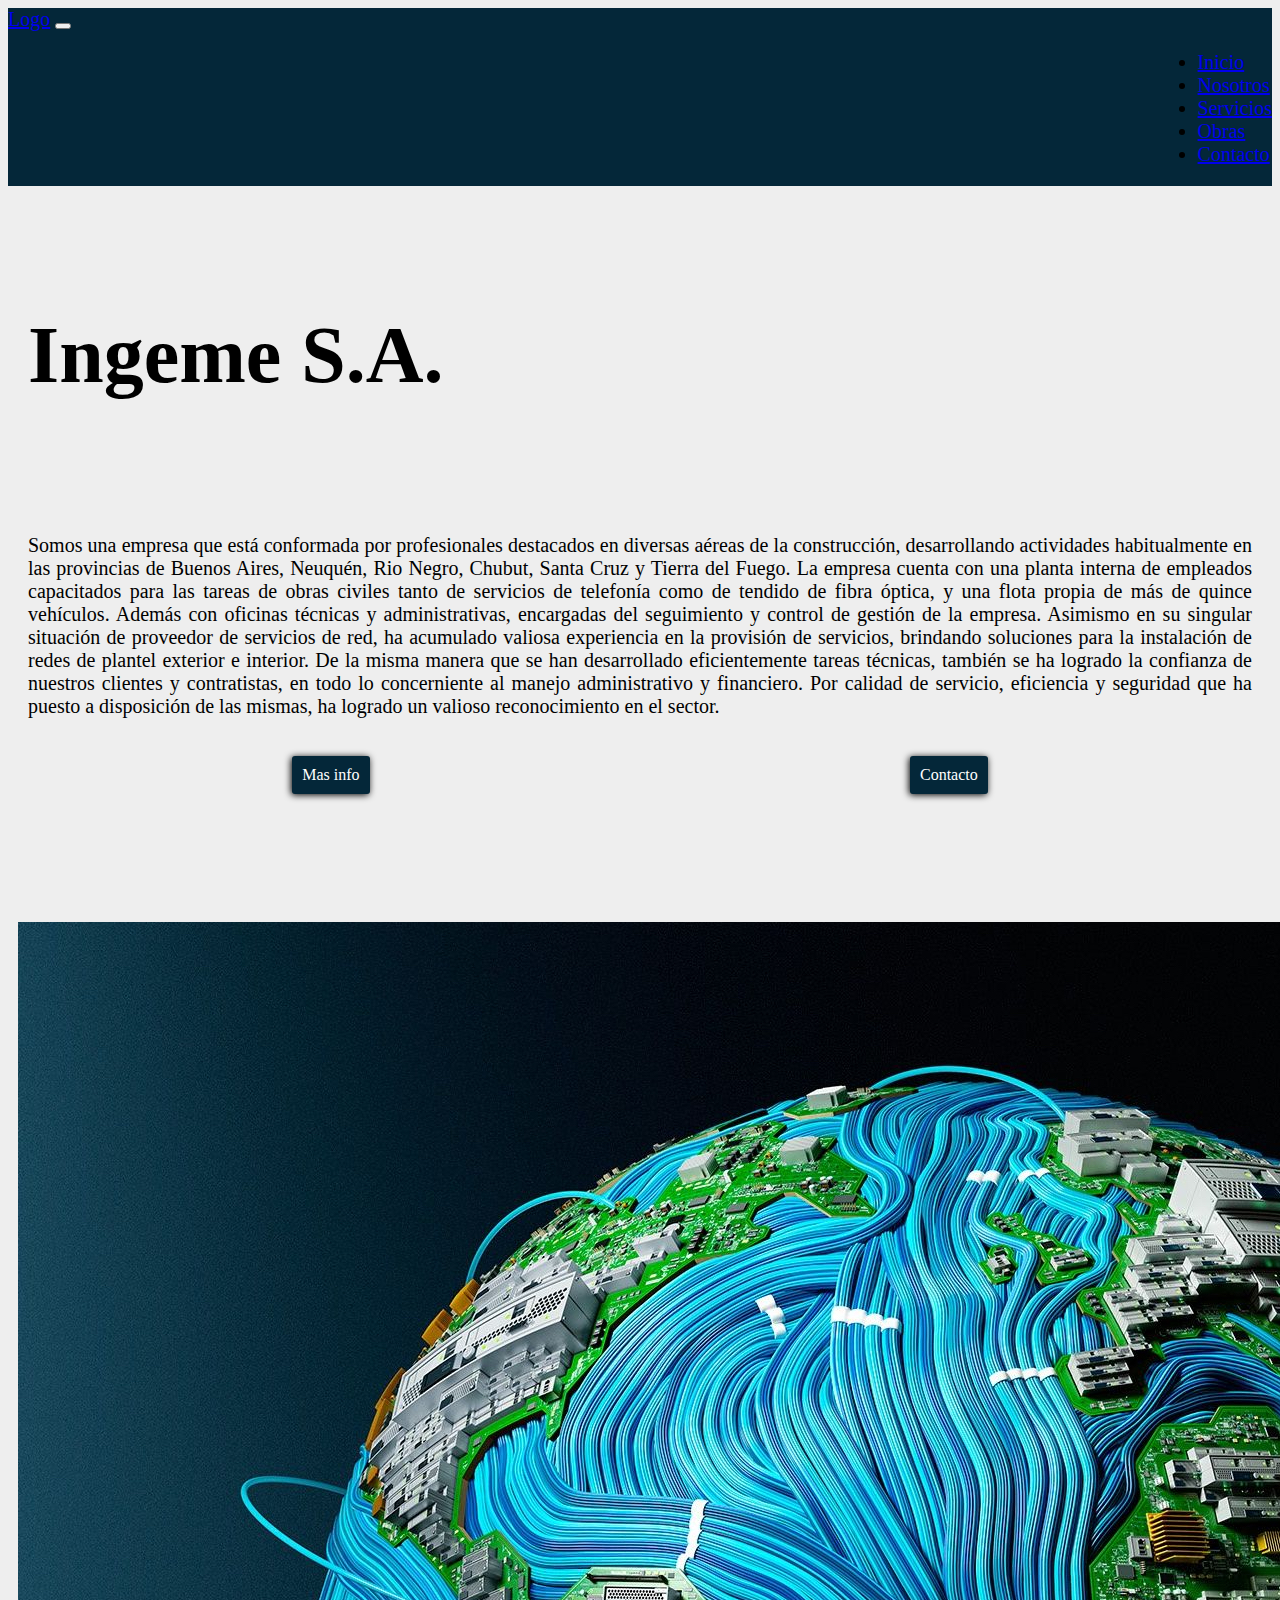
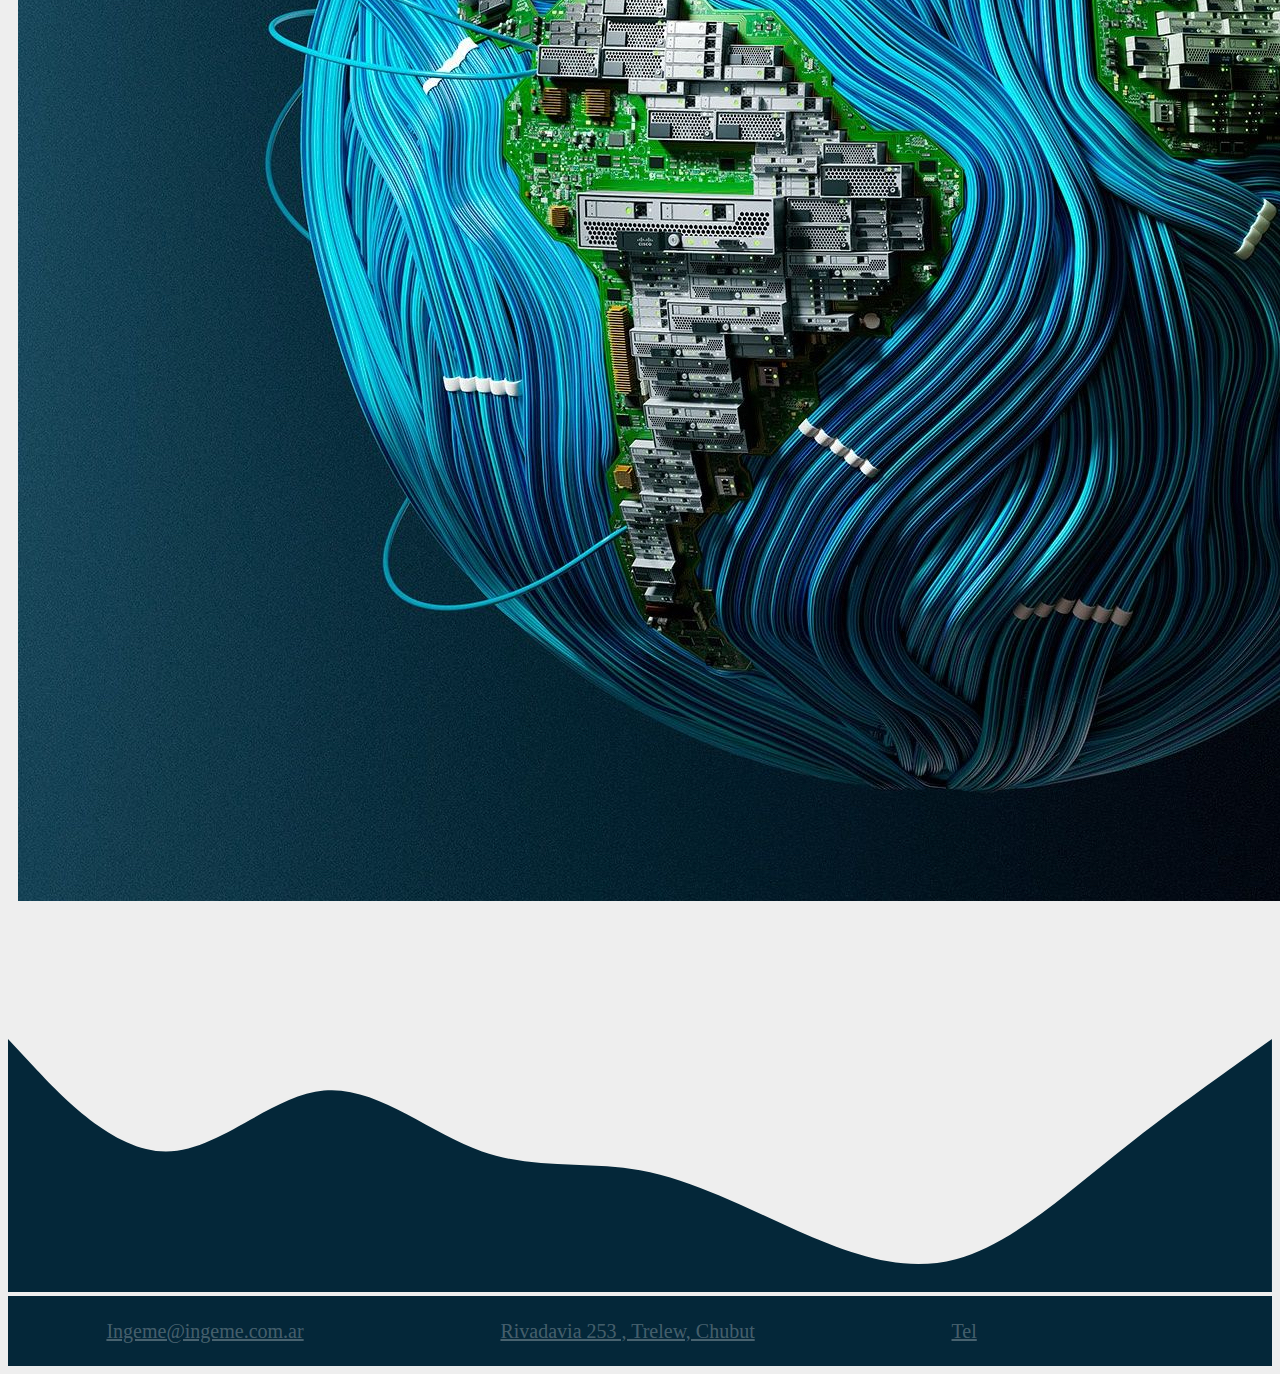
==== index.html @ e3f0c22f "Entrega numero 2 del trabajo final" ====
<!DOCTYPE html>
<html lang="es">
<head>
    <meta charset="UTF-8">
    <meta http-equiv="X-UA-Compatible" content="IE=edge">
    <meta name="viewport" content="width=device-width, initial-scale=1.0">
    <link rel="stylesheet" href="https://cdn.jsdelivr.net/npm/bootstrap@4.6.1/dist/css/bootstrap.min.css" integrity="sha384-zCbKRCUGaJDkqS1kPbPd7TveP5iyJE0EjAuZQTgFLD2ylzuqKfdKlfG/eSrtxUkn" crossorigin="anonymous">
    <link rel="stylesheet" href="https://cdnjs.cloudflare.com/ajax/libs/font-awesome/6.1.1/css/all.min.css" integrity="sha512-KfkfwYDsLkIlwQp6LFnl8zNdLGxu9YAA1QvwINks4PhcElQSvqcyVLLD9aMhXd13uQjoXtEKNosOWaZqXgel0g==" crossorigin="anonymous" referrerpolicy="no-referrer" />
    <link rel="stylesheet" href="./css/styles.css">

    <title>Ingeme</title>
</head>
<body class="index">

    <nav class="navbar navbar-expand-md bg-color navbar-dark">
        <!-- Brand -->
        <a class="navbar-brand" href="#">Logo</a>
      
        <!-- Toggler/collapsibe Button -->
        <button class="navbar-toggler" type="button" data-toggle="collapse" data-target="#collapsibleNavbar">
          <span class="navbar-toggler-icon"></span>
        </button>
      
        <!-- Navbar links -->
        <div class="collapse navbar-collapse nav-position" id="collapsibleNavbar">
          <ul class="navbar-nav">
            <li class="nav-item">
                <a class="nav-link" href="index.html">Inicio</a>
            </li>
            <li class="nav-item">
                <a class="nav-link" href="pages/nosotros.html">Nosotros</a>
            </li>
            <li class="nav-item">
                <a class="nav-link" href="pages/servicios.html">Servicios</a>
            </li> 
            <li class="nav-item">
                <a class="nav-link" href="pages/obras.html">Obras</a>
            </li> 
            <li class="nav-item">
                <a class="nav-link" href="pages/contact.html">Contacto</a>
            </li> 
          </ul>
        </div> 
    </nav>

    <main class="conteiner-fluid index">
        <div class="row row-margin">
            <article class="col-md-6 box-index">

                <h1>Ingeme S.A.</h1>
                
                <p>Somos una empresa que está conformada por
                    profesionales destacados en diversas aéreas de la construcción,
                    desarrollando actividades habitualmente en las provincias de Buenos
                    Aires, Neuquén, Rio Negro, Chubut, Santa Cruz y Tierra del Fuego.
                    La empresa cuenta con una planta interna de empleados capacitados
                    para las tareas de obras civiles tanto de servicios de telefonía como de
                    tendido de fibra óptica, y una flota propia de más de quince vehículos.
                    Además con oficinas técnicas y administrativas, encargadas del
                    seguimiento y control de gestión de la empresa. Asimismo en su singular
                    situación de proveedor de servicios de red, ha acumulado valiosa
                    experiencia en la provisión de servicios, brindando soluciones para la
                    instalación de redes de plantel exterior e interior. De la misma manera
                    que se han desarrollado eficientemente tareas técnicas, también se ha
                    logrado la confianza de nuestros clientes y contratistas, en todo lo
                    concerniente al manejo administrativo y financiero. Por calidad de
                    servicio, eficiencia y seguridad que ha puesto a disposición de las
                    mismas, ha logrado un valioso reconocimiento en el sector.
                    
                </p> 
                
                <div class="botonera-index">
                    <a class="btn-lg" href="pages/servicios.html">Mas info</a>
                    <a class="btn-lg" href="pages/contacto.html">Contacto</a>
                </div>
            </article>

            <article class="col-md-6 align-self-center">
                <img src="img/World.jpg" class="rounded-circle img-index img-fluid"  alt="">
            </article>

        </div>
    </main>

     <!-- FOOTER -->
    <svg xmlns="http://www.w3.org/2000/svg" viewBox="0 0 1440 320"><path fill="#042739" fill-opacity="1" d="M0,32L30,64C60,96,120,160,180,160C240,160,300,96,360,90.7C420,85,480,139,540,160C600,181,660,171,720,181.3C780,192,840,224,900,250.7C960,277,1020,299,1080,282.7C1140,267,1200,213,1260,165.3C1320,117,1380,75,1410,53.3L1440,32L1440,320L1410,320C1380,320,1320,320,1260,320C1200,320,1140,320,1080,320C1020,320,960,320,900,320C840,320,780,320,720,320C660,320,600,320,540,320C480,320,420,320,360,320C300,320,240,320,180,320C120,320,60,320,30,320L0,320Z"></path></svg>
    <footer class="conteiner-fluid footer-prueba navbar navbar-expand-sm">

      <a href="mailto:ingeme@ingeme.com.ar">Ingeme@ingeme.com.ar</a>
      <a class="direccion" href="https://www.google.com/maps/place/Rivadavia+253+oficina+4,+Trelew,+Chubut/@-43.252071,-65.3115898,17z/data=!3m1!4b1!4m5!3m4!1s0xbe0144b788f51a51:0x3f300eefdeab4ee7!8m2!3d-43.252071!4d-65.3094011"> Rivadavia 253 , Trelew, Chubut</a>
      <a href="tel:+5492804430010">Tel</a>
      <a href=""><i class="fa-brands fa-linkedin-in"></i></a>
      
    </footer>
    

    </div>
    











    <script src="https://cdn.jsdelivr.net/npm/jquery@3.5.1/dist/jquery.slim.min.js" integrity="sha384-DfXdz2htPH0lsSSs5nCTpuj/zy4C+OGpamoFVy38MVBnE+IbbVYUew+OrCXaRkfj" crossorigin="anonymous"></script>
    <script src="https://cdn.jsdelivr.net/npm/popper.js@1.16.1/dist/umd/popper.min.js" integrity="sha384-9/reFTGAW83EW2RDu2S0VKaIzap3H66lZH81PoYlFhbGU+6BZp6G7niu735Sk7lN" crossorigin="anonymous"></script>
    <script src="https://cdn.jsdelivr.net/npm/bootstrap@4.6.1/dist/js/bootstrap.min.js" integrity="sha384-VHvPCCyXqtD5DqJeNxl2dtTyhF78xXNXdkwX1CZeRusQfRKp+tA7hAShOK/B/fQ2" crossorigin="anonymous"></script>

</body>
</html>
---- css/styles.css ----
/* BOOSTRAP */


/*Navbar*/

.bg-color{
    background-color: #042739;
    font-family: Georgia, 'Times New Roman', Times, serif;
    font-size: 20px;
}

@media (min-width:768px) {
    .nav-position{
        display: flex;
        justify-content: end;
    }
}


/* Estilos main */

.index{
    background-color: #eeeeee;
    
}


.img-index{
    display:block;
    margin: auto;
    padding-top: 50px;
    padding-bottom: 50px;

}

.row-margin{
    margin: 10px;
}
article{
    height: auto;
    text-align: start;
    font-family: Georgia, 'Times New Roman', Times, serif;
    padding-top: 20px;
    padding-bottom: 50px;
}

article h1{
    font-size: 80px;
    padding: 10px;
    padding-top:40px ;
    animation-duration: 10s;
    animation-name: aparecer;
    animation-iteration-count: 1;
}

article p {
    font-size: 20px;
    padding: 10px;
    padding-top: 70px;
    text-align: justify;
    
}

.botonera-index{
    display: flex;
    justify-content: space-around;
    text-decoration: none;
    padding: 8px;
    padding-left: 4px;
    padding-right: 4px;
}

.botonera-index a{
    text-decoration: none;
    color: #ffffff;
    background-color: #042739;
    box-shadow: -1px 1px 7px 0px #000000;
    padding: 10px;
    border-radius: 3px;

}

@keyframes aparecer{
    0%{
        opacity: 0;
    }
    100% {
        opacity: 1;
    }
}

.botonera-index a:hover{
    background-color: #0077ff;
}


/* Footer */

footer{
    background-color: #042739;
    height: 70px;
}

.footer-prueba{
    display: flex;
    flex-direction: row;
    justify-content: space-around;
    align-items: center;
    font-size: 20px;
    color: #ffffff;
    transition: 2s;
}
.footer-prueba a{
    color: #ffffff46;
}

.footer-prueba a:hover{
    text-decoration: none;
    color:white;
    font-size: 22px;
}




 /* Estilos WE */

 .row-info{
    height: 100%;
 }
.info{

    height: 100%;
}
 .info-trayectoria{
    grid-area: trayectoria;
    display: flex;
    flex-direction: column;
    text-align: center;
    
    
}

.info-valores{
    display: flex;
    flex-direction: column;
    text-align: center;
    
}

.info-vision{
    display: flex;
    flex-direction: column;
    text-align: center;
    /* margin: 10px; */
    
}

.info-mision{
    display: flex;
    flex-direction: column;
    text-align: center;
    

}

.box-nosotros{
    display: flex;
    flex-direction: column;
    justify-content: center;
    padding-top: 10px;
    padding-bottom: 10px;
    background-color: #042739;
    color: #ffffffbe;
    margin: 20px;
    border-radius: 20px;
}

article{
    margin: 0;
    border: 0;
}
@media (min-width:850px){
    .box-nosotros:hover{
        background-color: #ffffff;
        color: #042739;
    }

}

.box-nosotros h2{
    display: flex;
    flex-direction: column;
    padding-top: 10px;
    padding-bottom: 10px;
    margin: 10px;
}
.box-nosotros p{
    display: flex;
    padding: 15px;
}

.row-info{
    height: 100%;
    padding-top: 50px;
}

/* Vista Servicios */

.servicios-row{
    height: 100%;
    margin: 30px;
}
.servicios-col{
    padding: 40px;
    display: flex;
    flex-direction: column;
    justify-content: center;

}


.aa{
    background-color: #042739;
}

.prueba{
    background-color: aqua;
}

.prueba2{
    background-color: aquamarine;
}
.prueba3{
    background-color: rgb(255, 127, 229);
}
.prueba1{
    background-color: aquamarine;
}

.color{
    background-color: #0077ff;

}

.color1{
    background-color: red;
}

.size{
    width: 50%;
}
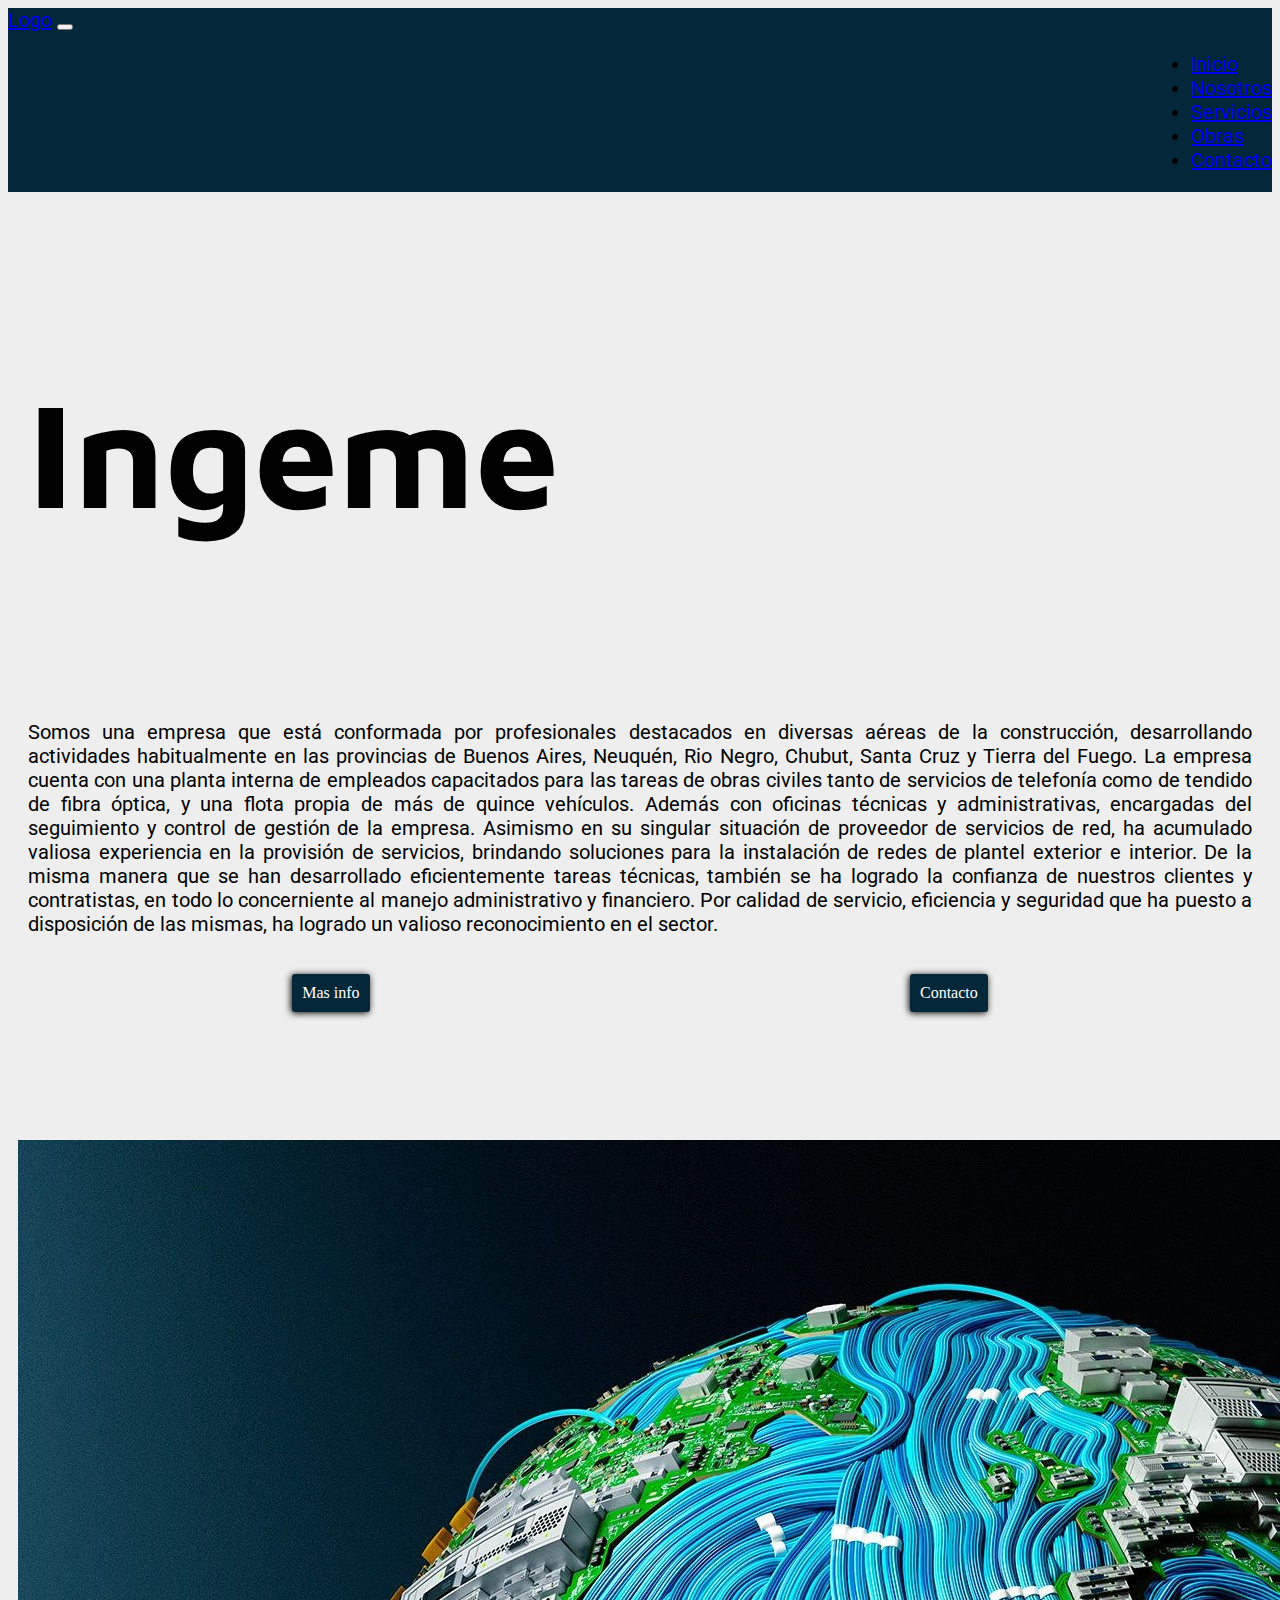
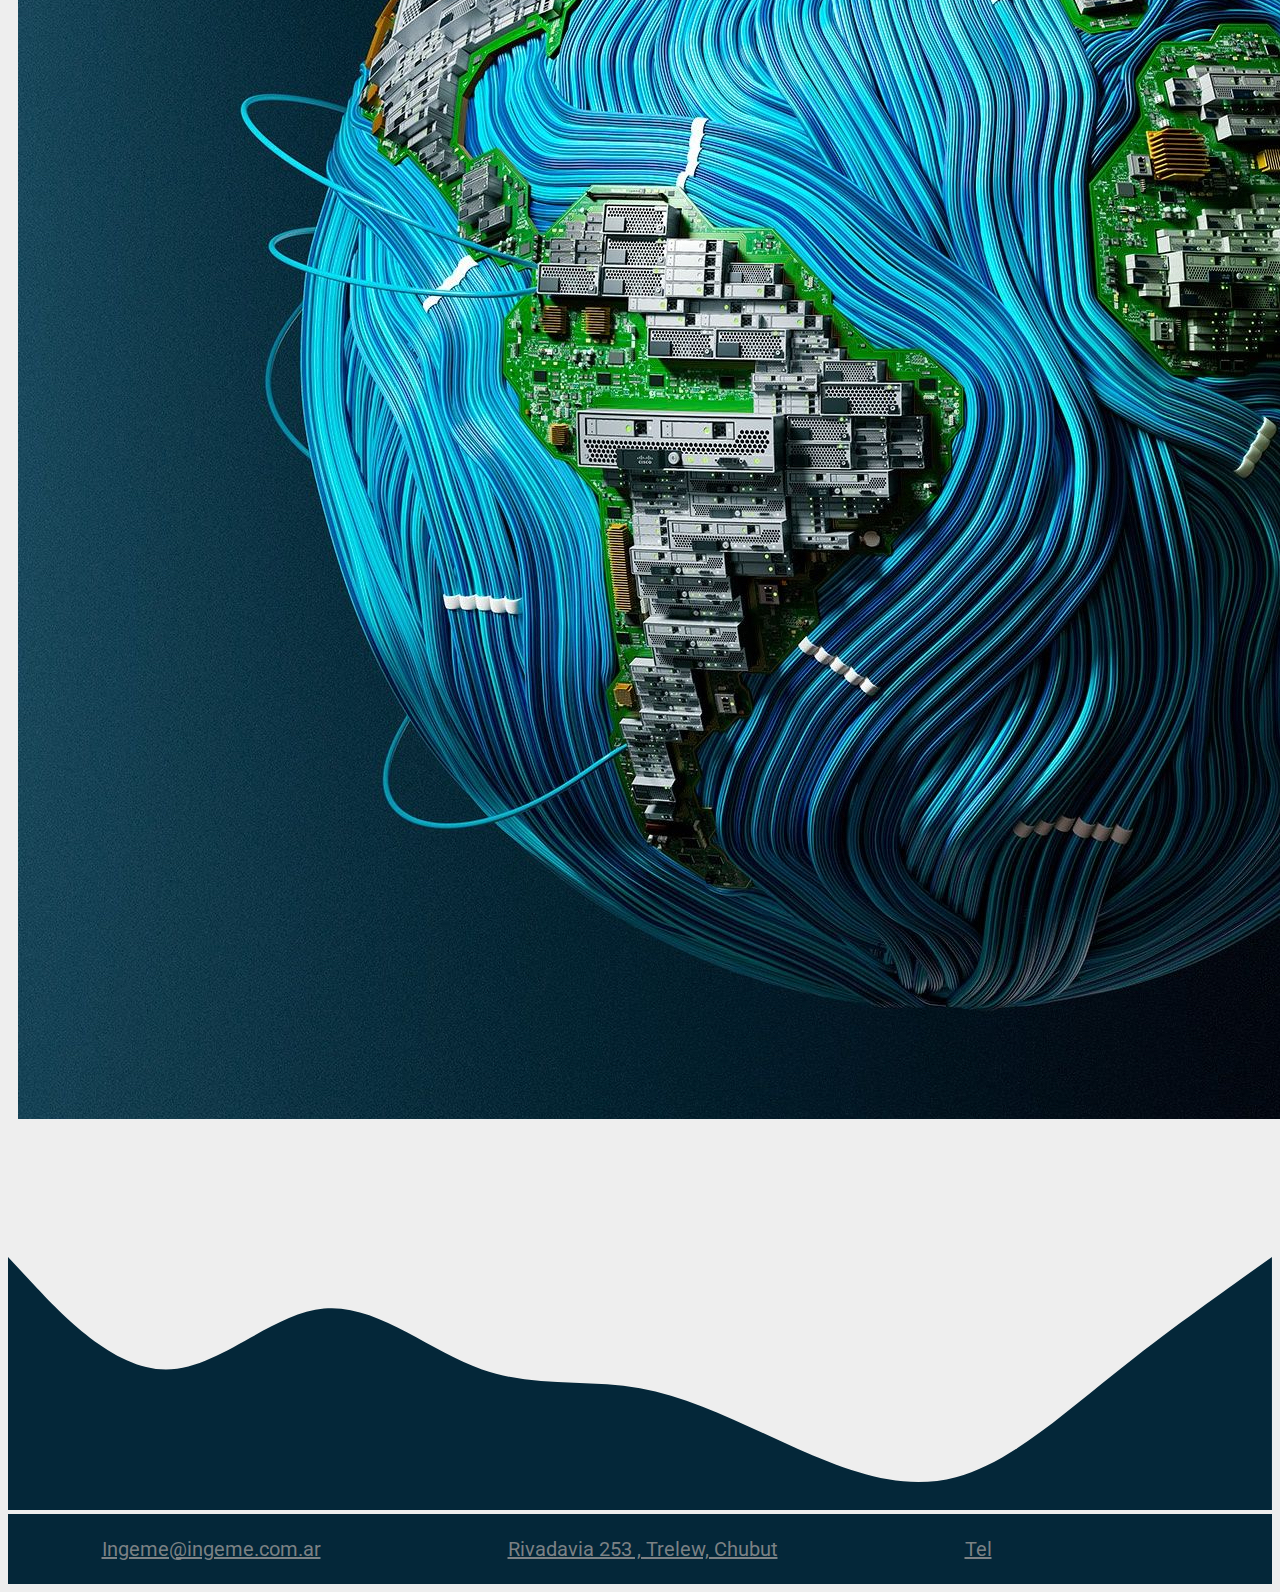
==== commit def99d46: "aplicando sass a mi proyecto" ====
--- a/index.html
+++ b/index.html
@@ -6,7 +6,7 @@
     <meta name="viewport" content="width=device-width, initial-scale=1.0">
     <link rel="stylesheet" href="https://cdn.jsdelivr.net/npm/bootstrap@4.6.1/dist/css/bootstrap.min.css" integrity="sha384-zCbKRCUGaJDkqS1kPbPd7TveP5iyJE0EjAuZQTgFLD2ylzuqKfdKlfG/eSrtxUkn" crossorigin="anonymous">
     <link rel="stylesheet" href="https://cdnjs.cloudflare.com/ajax/libs/font-awesome/6.1.1/css/all.min.css" integrity="sha512-KfkfwYDsLkIlwQp6LFnl8zNdLGxu9YAA1QvwINks4PhcElQSvqcyVLLD9aMhXd13uQjoXtEKNosOWaZqXgel0g==" crossorigin="anonymous" referrerpolicy="no-referrer" />
-    <link rel="stylesheet" href="./css/styles.css">
+    <link rel="stylesheet" href="/css/styles.css">
 
     <title>Ingeme</title>
 </head>
@@ -15,31 +15,29 @@
     <nav class="navbar navbar-expand-md bg-color navbar-dark">
         <!-- Brand -->
         <a class="navbar-brand" href="#">Logo</a>
-      
         <!-- Toggler/collapsibe Button -->
         <button class="navbar-toggler" type="button" data-toggle="collapse" data-target="#collapsibleNavbar">
-          <span class="navbar-toggler-icon"></span>
+        <span class="navbar-toggler-icon"></span>
         </button>
-      
         <!-- Navbar links -->
         <div class="collapse navbar-collapse nav-position" id="collapsibleNavbar">
-          <ul class="navbar-nav">
-            <li class="nav-item">
-                <a class="nav-link" href="index.html">Inicio</a>
-            </li>
-            <li class="nav-item">
-                <a class="nav-link" href="pages/nosotros.html">Nosotros</a>
-            </li>
-            <li class="nav-item">
-                <a class="nav-link" href="pages/servicios.html">Servicios</a>
-            </li> 
-            <li class="nav-item">
-                <a class="nav-link" href="pages/obras.html">Obras</a>
-            </li> 
-            <li class="nav-item">
-                <a class="nav-link" href="pages/contact.html">Contacto</a>
-            </li> 
-          </ul>
+            <ul class="navbar-nav">
+                <li class="nav-item">
+                    <a class="nav-link" href="index.html">Inicio</a>
+                </li>
+                <li class="nav-item">
+                    <a class="nav-link" href="pages/nosotros.html">Nosotros</a>
+                </li>
+                <li class="nav-item">
+                    <a class="nav-link" href="pages/servicios.html">Servicios</a>
+                </li> 
+                <li class="nav-item">
+                    <a class="nav-link" href="pages/obras.html">Obras</a>
+                </li> 
+                <li class="nav-item">
+                    <a class="nav-link" href="pages/contact.html">Contacto</a>
+                </li> 
+            </ul>
         </div> 
     </nav>
 
@@ -47,7 +45,7 @@
         <div class="row row-margin">
             <article class="col-md-6 box-index">
 
-                <h1>Ingeme S.A.</h1>
+                <h1>Ingeme</h1>
                 
                 <p>Somos una empresa que está conformada por
                     profesionales destacados en diversas aéreas de la construcción,
@@ -82,15 +80,13 @@
         </div>
     </main>
 
-     <!-- FOOTER -->
+<!-- FOOTER -->
     <svg xmlns="http://www.w3.org/2000/svg" viewBox="0 0 1440 320"><path fill="#042739" fill-opacity="1" d="M0,32L30,64C60,96,120,160,180,160C240,160,300,96,360,90.7C420,85,480,139,540,160C600,181,660,171,720,181.3C780,192,840,224,900,250.7C960,277,1020,299,1080,282.7C1140,267,1200,213,1260,165.3C1320,117,1380,75,1410,53.3L1440,32L1440,320L1410,320C1380,320,1320,320,1260,320C1200,320,1140,320,1080,320C1020,320,960,320,900,320C840,320,780,320,720,320C660,320,600,320,540,320C480,320,420,320,360,320C300,320,240,320,180,320C120,320,60,320,30,320L0,320Z"></path></svg>
-    <footer class="conteiner-fluid footer-prueba navbar navbar-expand-sm">
-
-      <a href="mailto:ingeme@ingeme.com.ar">Ingeme@ingeme.com.ar</a>
-      <a class="direccion" href="https://www.google.com/maps/place/Rivadavia+253+oficina+4,+Trelew,+Chubut/@-43.252071,-65.3115898,17z/data=!3m1!4b1!4m5!3m4!1s0xbe0144b788f51a51:0x3f300eefdeab4ee7!8m2!3d-43.252071!4d-65.3094011"> Rivadavia 253 , Trelew, Chubut</a>
-      <a href="tel:+5492804430010">Tel</a>
-      <a href=""><i class="fa-brands fa-linkedin-in"></i></a>
-      
+    <footer class="conteiner-fluid styles-footer navbar navbar-expand-sm">
+        <a href="mailto:ingeme@ingeme.com.ar">Ingeme@ingeme.com.ar</a>
+        <a class="direccion" href="https://www.google.com/maps/place/Rivadavia+253+oficina+4,+Trelew,+Chubut/@-43.252071,-65.3115898,17z/data=!3m1!4b1!4m5!3m4!1s0xbe0144b788f51a51:0x3f300eefdeab4ee7!8m2!3d-43.252071!4d-65.3094011"> Rivadavia 253 , Trelew, Chubut</a>
+        <a href="tel:+5492804430010">Tel</a>
+        <a href=""><i class="fa-brands fa-linkedin-in"></i></a>
     </footer>
     
 
--- a/css/styles.css
+++ b/css/styles.css
@@ -1,252 +1,110 @@
-/* BOOSTRAP */
-
-
+@import url("https://fonts.googleapis.com/css2?family=Amatic+SC:wght@400;700&family=Bai+Jamjuree:wght@300&family=Maven+Pro:wght@500&family=Permanent+Marker&family=Roboto&family=Teko:wght@600;700&display=swap");
+/* Variables */
+/*Index*/
 /*Navbar*/
-
-.bg-color{
-    background-color: #042739;
-    font-family: Georgia, 'Times New Roman', Times, serif;
-    font-size: 20px;
+.bg-color {
+  background-color: #042739;
+  font-family: "Roboto", sans-serif;
+  font-size: 20px;
 }
 
-@media (min-width:768px) {
-    .nav-position{
-        display: flex;
-        justify-content: end;
-    }
+@media (min-width: 768px) {
+  .nav-position {
+    display: flex;
+    justify-content: end;
+  }
+}
+/* Estilos main */
+.index {
+  background-color: #eeeeee;
 }
 
-
-/* Estilos main */
-
-.index{
-    background-color: #eeeeee;
-    
+.img-index {
+  display: block;
+  margin: auto;
+  padding-top: 50px;
+  padding-bottom: 50px;
 }
 
-
-.img-index{
-    display:block;
-    margin: auto;
-    padding-top: 50px;
-    padding-bottom: 50px;
-
+.row-margin {
+  margin: 10px;
 }
 
-.row-margin{
-    margin: 10px;
+article {
+  height: auto;
+  text-align: start;
+  padding-top: 20px;
+  padding-bottom: 50px;
 }
-article{
-    height: auto;
-    text-align: start;
-    font-family: Georgia, 'Times New Roman', Times, serif;
-    padding-top: 20px;
-    padding-bottom: 50px;
+article h1 {
+  font-family: "Maven Pro", sans-serif;
+  font-size: 150px;
+  padding: 10px;
+  padding-top: 40px;
+  animation-duration: 10s;
+  animation-name: aparecer;
+  animation-iteration-count: 1;
+}
+article p {
+  font-size: 20px;
+  padding: 10px;
+  padding-top: 70px;
+  text-align: justify;
+  font-family: "Roboto", sans-serif;
 }
 
-article h1{
-    font-size: 80px;
-    padding: 10px;
-    padding-top:40px ;
-    animation-duration: 10s;
-    animation-name: aparecer;
-    animation-iteration-count: 1;
+.botonera-index {
+  display: flex;
+  justify-content: space-around;
+  text-decoration: none;
+  padding: 8px;
+  padding-left: 4px;
+  padding-right: 4px;
+}
+.botonera-index a {
+  text-decoration: none;
+  color: #ffffff;
+  background-color: #042739;
+  box-shadow: -1px 1px 7px 0px #000000;
+  padding: 10px;
+  border-radius: 3px;
+  font-size: "Roboto", sans-serif;
+}
+.botonera-index a:hover {
+  background-color: #0077ff;
 }
 
-article p {
-    font-size: 20px;
-    padding: 10px;
-    padding-top: 70px;
-    text-align: justify;
-    
+@keyframes aparecer {
+  0% {
+    opacity: 0;
+  }
+  100% {
+    opacity: 1;
+  }
+}
+/* Footer */
+footer {
+  background-color: #042739;
+  height: 70px;
 }
 
-.botonera-index{
-    display: flex;
-    justify-content: space-around;
-    text-decoration: none;
-    padding: 8px;
-    padding-left: 4px;
-    padding-right: 4px;
+.styles-footer {
+  display: flex;
+  flex-direction: row;
+  justify-content: space-around;
+  align-items: center;
+  font-size: 20px;
+  color: #ffffff;
+  transition: 0.2s;
+  font-family: "Roboto", sans-serif;
+}
+.styles-footer a {
+  color: rgba(146, 146, 146, 0.8549019608);
+}
+.styles-footer a:hover {
+  text-decoration: none;
+  color: #ffffff;
+  font-size: 22px;
 }
 
-.botonera-index a{
-    text-decoration: none;
-    color: #ffffff;
-    background-color: #042739;
-    box-shadow: -1px 1px 7px 0px #000000;
-    padding: 10px;
-    border-radius: 3px;
-
-}
-
-@keyframes aparecer{
-    0%{
-        opacity: 0;
-    }
-    100% {
-        opacity: 1;
-    }
-}
-
-.botonera-index a:hover{
-    background-color: #0077ff;
-}
-
-
-/* Footer */
-
-footer{
-    background-color: #042739;
-    height: 70px;
-}
-
-.footer-prueba{
-    display: flex;
-    flex-direction: row;
-    justify-content: space-around;
-    align-items: center;
-    font-size: 20px;
-    color: #ffffff;
-    transition: 2s;
-}
-.footer-prueba a{
-    color: #ffffff46;
-}
-
-.footer-prueba a:hover{
-    text-decoration: none;
-    color:white;
-    font-size: 22px;
-}
-
-
-
-
- /* Estilos WE */
-
- .row-info{
-    height: 100%;
- }
-.info{
-
-    height: 100%;
-}
- .info-trayectoria{
-    grid-area: trayectoria;
-    display: flex;
-    flex-direction: column;
-    text-align: center;
-    
-    
-}
-
-.info-valores{
-    display: flex;
-    flex-direction: column;
-    text-align: center;
-    
-}
-
-.info-vision{
-    display: flex;
-    flex-direction: column;
-    text-align: center;
-    /* margin: 10px; */
-    
-}
-
-.info-mision{
-    display: flex;
-    flex-direction: column;
-    text-align: center;
-    
-
-}
-
-.box-nosotros{
-    display: flex;
-    flex-direction: column;
-    justify-content: center;
-    padding-top: 10px;
-    padding-bottom: 10px;
-    background-color: #042739;
-    color: #ffffffbe;
-    margin: 20px;
-    border-radius: 20px;
-}
-
-article{
-    margin: 0;
-    border: 0;
-}
-@media (min-width:850px){
-    .box-nosotros:hover{
-        background-color: #ffffff;
-        color: #042739;
-    }
-
-}
-
-.box-nosotros h2{
-    display: flex;
-    flex-direction: column;
-    padding-top: 10px;
-    padding-bottom: 10px;
-    margin: 10px;
-}
-.box-nosotros p{
-    display: flex;
-    padding: 15px;
-}
-
-.row-info{
-    height: 100%;
-    padding-top: 50px;
-}
-
-/* Vista Servicios */
-
-.servicios-row{
-    height: 100%;
-    margin: 30px;
-}
-.servicios-col{
-    padding: 40px;
-    display: flex;
-    flex-direction: column;
-    justify-content: center;
-
-}
-
-
-.aa{
-    background-color: #042739;
-}
-
-.prueba{
-    background-color: aqua;
-}
-
-.prueba2{
-    background-color: aquamarine;
-}
-.prueba3{
-    background-color: rgb(255, 127, 229);
-}
-.prueba1{
-    background-color: aquamarine;
-}
-
-.color{
-    background-color: #0077ff;
-
-}
-
-.color1{
-    background-color: red;
-}
-
-.size{
-    width: 50%;
-}+/*# sourceMappingURL=styles.css.map */
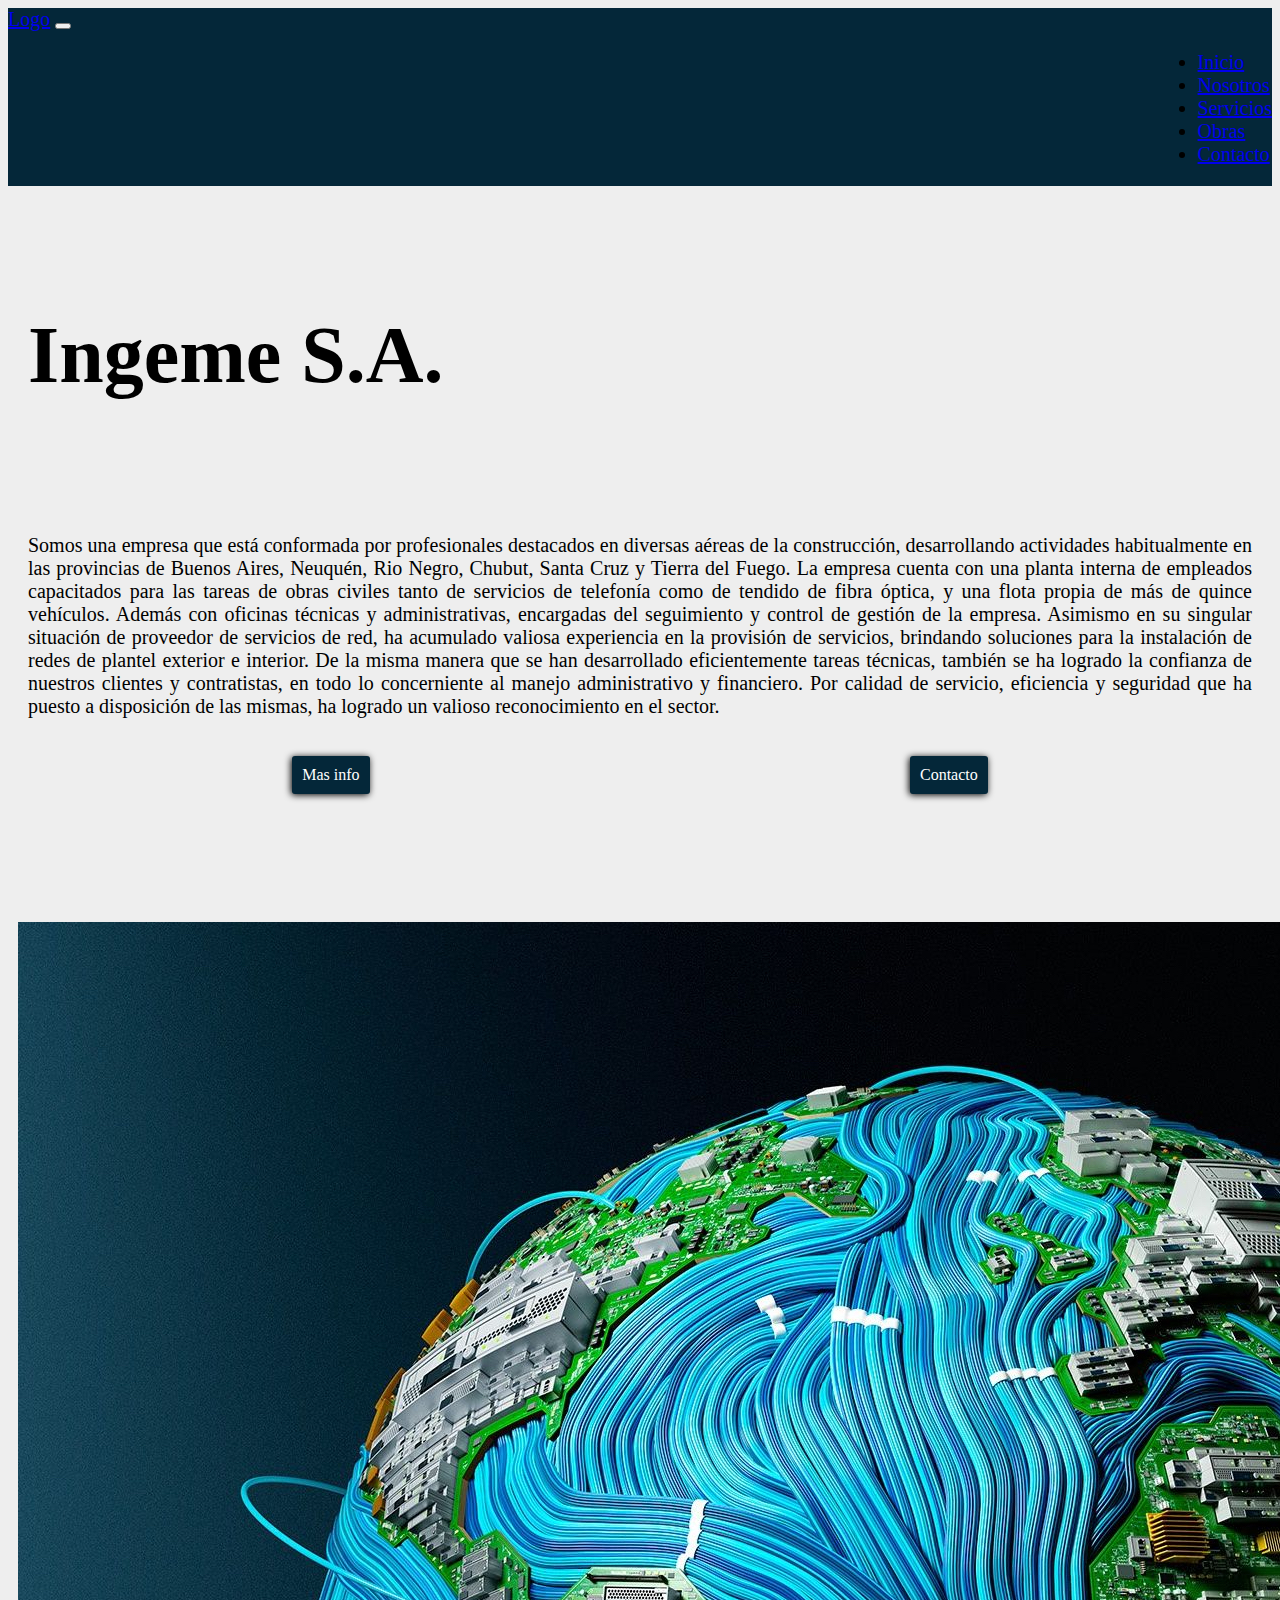
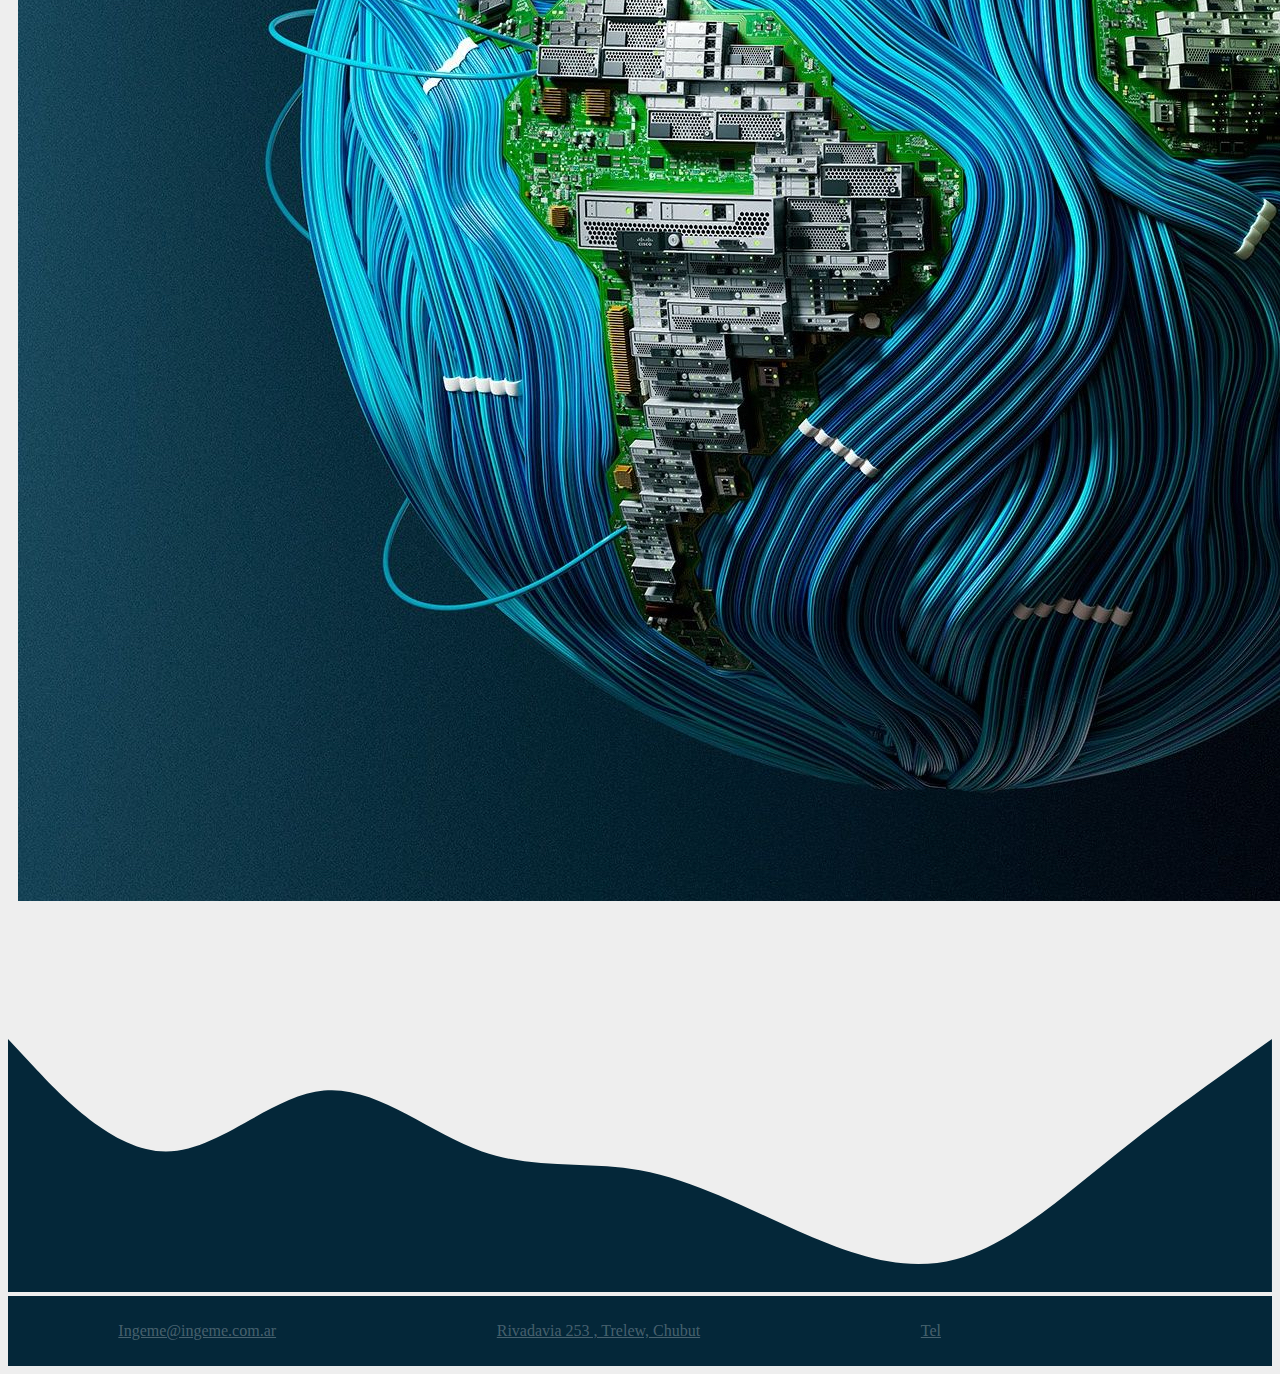
==== commit 5e631c48: "corregi errores de estructura , falta mejorar la de estilos" ====
--- a/index.html
+++ b/index.html
@@ -6,13 +6,14 @@
     <meta name="viewport" content="width=device-width, initial-scale=1.0">
     <link rel="stylesheet" href="https://cdn.jsdelivr.net/npm/bootstrap@4.6.1/dist/css/bootstrap.min.css" integrity="sha384-zCbKRCUGaJDkqS1kPbPd7TveP5iyJE0EjAuZQTgFLD2ylzuqKfdKlfG/eSrtxUkn" crossorigin="anonymous">
     <link rel="stylesheet" href="https://cdnjs.cloudflare.com/ajax/libs/font-awesome/6.1.1/css/all.min.css" integrity="sha512-KfkfwYDsLkIlwQp6LFnl8zNdLGxu9YAA1QvwINks4PhcElQSvqcyVLLD9aMhXd13uQjoXtEKNosOWaZqXgel0g==" crossorigin="anonymous" referrerpolicy="no-referrer" />
-    <link rel="stylesheet" href="/css/styles.css">
+    <link rel="stylesheet" href="./css/styles.css">
 
     <title>Ingeme</title>
 </head>
+
 <body class="index">
-
-    <nav class="navbar navbar-expand-md bg-color navbar-dark">
+<!-- Header -->
+    <header class="navbar navbar-expand-md bg-color navbar-dark">
         <!-- Brand -->
         <a class="navbar-brand" href="#">Logo</a>
         <!-- Toggler/collapsibe Button -->
@@ -20,7 +21,7 @@
         <span class="navbar-toggler-icon"></span>
         </button>
         <!-- Navbar links -->
-        <div class="collapse navbar-collapse nav-position" id="collapsibleNavbar">
+        <nav class="collapse navbar-collapse nav-position" id="collapsibleNavbar">
             <ul class="navbar-nav">
                 <li class="nav-item">
                     <a class="nav-link" href="index.html">Inicio</a>
@@ -38,14 +39,14 @@
                     <a class="nav-link" href="pages/contact.html">Contacto</a>
                 </li> 
             </ul>
-        </div> 
-    </nav>
-
+        </nav> 
+    </header>
+<!-- Main -->
     <main class="conteiner-fluid index">
         <div class="row row-margin">
             <article class="col-md-6 box-index">
 
-                <h1>Ingeme</h1>
+                <h1>Ingeme S.A.</h1>
                 
                 <p>Somos una empresa que está conformada por
                     profesionales destacados en diversas aéreas de la construcción,
@@ -66,7 +67,6 @@
                     mismas, ha logrado un valioso reconocimiento en el sector.
                     
                 </p> 
-                
                 <div class="botonera-index">
                     <a class="btn-lg" href="pages/servicios.html">Mas info</a>
                     <a class="btn-lg" href="pages/contacto.html">Contacto</a>
@@ -74,7 +74,7 @@
             </article>
 
             <article class="col-md-6 align-self-center">
-                <img src="img/World.jpg" class="rounded-circle img-index img-fluid"  alt="">
+                <img src="img/World.jpg" class="rounded-circle img-index img-fluid"  alt="main img">
             </article>
 
         </div>
@@ -82,27 +82,14 @@
 
 <!-- FOOTER -->
     <svg xmlns="http://www.w3.org/2000/svg" viewBox="0 0 1440 320"><path fill="#042739" fill-opacity="1" d="M0,32L30,64C60,96,120,160,180,160C240,160,300,96,360,90.7C420,85,480,139,540,160C600,181,660,171,720,181.3C780,192,840,224,900,250.7C960,277,1020,299,1080,282.7C1140,267,1200,213,1260,165.3C1320,117,1380,75,1410,53.3L1440,32L1440,320L1410,320C1380,320,1320,320,1260,320C1200,320,1140,320,1080,320C1020,320,960,320,900,320C840,320,780,320,720,320C660,320,600,320,540,320C480,320,420,320,360,320C300,320,240,320,180,320C120,320,60,320,30,320L0,320Z"></path></svg>
+
     <footer class="conteiner-fluid styles-footer navbar navbar-expand-sm">
         <a href="mailto:ingeme@ingeme.com.ar">Ingeme@ingeme.com.ar</a>
         <a class="direccion" href="https://www.google.com/maps/place/Rivadavia+253+oficina+4,+Trelew,+Chubut/@-43.252071,-65.3115898,17z/data=!3m1!4b1!4m5!3m4!1s0xbe0144b788f51a51:0x3f300eefdeab4ee7!8m2!3d-43.252071!4d-65.3094011"> Rivadavia 253 , Trelew, Chubut</a>
         <a href="tel:+5492804430010">Tel</a>
         <a href=""><i class="fa-brands fa-linkedin-in"></i></a>
     </footer>
-    
-
-    </div>
-    
-
-
-
-
-
-
-
-
-
-
-
+<!-- js-scripts -->
     <script src="https://cdn.jsdelivr.net/npm/jquery@3.5.1/dist/jquery.slim.min.js" integrity="sha384-DfXdz2htPH0lsSSs5nCTpuj/zy4C+OGpamoFVy38MVBnE+IbbVYUew+OrCXaRkfj" crossorigin="anonymous"></script>
     <script src="https://cdn.jsdelivr.net/npm/popper.js@1.16.1/dist/umd/popper.min.js" integrity="sha384-9/reFTGAW83EW2RDu2S0VKaIzap3H66lZH81PoYlFhbGU+6BZp6G7niu735Sk7lN" crossorigin="anonymous"></script>
     <script src="https://cdn.jsdelivr.net/npm/bootstrap@4.6.1/dist/js/bootstrap.min.js" integrity="sha384-VHvPCCyXqtD5DqJeNxl2dtTyhF78xXNXdkwX1CZeRusQfRKp+tA7hAShOK/B/fQ2" crossorigin="anonymous"></script>
--- a/css/styles.css
+++ b/css/styles.css
@@ -1,110 +1,219 @@
-@import url("https://fonts.googleapis.com/css2?family=Amatic+SC:wght@400;700&family=Bai+Jamjuree:wght@300&family=Maven+Pro:wght@500&family=Permanent+Marker&family=Roboto&family=Teko:wght@600;700&display=swap");
-/* Variables */
-/*Index*/
+/* BOOSTRAP */
+
+
 /*Navbar*/
-.bg-color {
-  background-color: #042739;
-  font-family: "Roboto", sans-serif;
-  font-size: 20px;
-}
-
-@media (min-width: 768px) {
-  .nav-position {
-    display: flex;
-    justify-content: end;
-  }
-}
+
+.bg-color{
+    background-color: #042739;
+    font-family: Georgia, 'Times New Roman', Times, serif;
+    font-size: 20px;
+}
+
+@media (min-width:768px) {
+    .nav-position{
+        display: flex;
+        justify-content: end;
+    }
+}
+
 /* Estilos main */
-.index {
-  background-color: #eeeeee;
-}
-
-.img-index {
-  display: block;
-  margin: auto;
-  padding-top: 50px;
-  padding-bottom: 50px;
-}
-
-.row-margin {
-  margin: 10px;
-}
-
-article {
-  height: auto;
-  text-align: start;
-  padding-top: 20px;
-  padding-bottom: 50px;
-}
-article h1 {
-  font-family: "Maven Pro", sans-serif;
-  font-size: 150px;
-  padding: 10px;
-  padding-top: 40px;
-  animation-duration: 10s;
-  animation-name: aparecer;
-  animation-iteration-count: 1;
-}
+
+.index{
+    background-color: #eeeeee;
+    
+}
+
+
+.img-index{
+    display:block;
+    margin: auto;
+    padding-top: 50px;
+    padding-bottom: 50px;
+
+}
+
+.row-margin{
+    margin: 10px;
+}
+article{
+    height: auto;
+    text-align: start;
+    font-family: Georgia, 'Times New Roman', Times, serif;
+    padding-top: 20px;
+    padding-bottom: 50px;
+}
+
+article h1{
+    font-size: 80px;
+    padding: 10px;
+    padding-top:40px ;
+    animation-duration: 10s;
+    animation-name: aparecer;
+    animation-iteration-count: 1;
+}
+
 article p {
-  font-size: 20px;
-  padding: 10px;
-  padding-top: 70px;
-  text-align: justify;
-  font-family: "Roboto", sans-serif;
-}
-
-.botonera-index {
-  display: flex;
-  justify-content: space-around;
-  text-decoration: none;
-  padding: 8px;
-  padding-left: 4px;
-  padding-right: 4px;
-}
-.botonera-index a {
-  text-decoration: none;
-  color: #ffffff;
-  background-color: #042739;
-  box-shadow: -1px 1px 7px 0px #000000;
-  padding: 10px;
-  border-radius: 3px;
-  font-size: "Roboto", sans-serif;
-}
-.botonera-index a:hover {
-  background-color: #0077ff;
-}
-
-@keyframes aparecer {
-  0% {
-    opacity: 0;
-  }
-  100% {
-    opacity: 1;
-  }
-}
+    font-size: 20px;
+    padding: 10px;
+    padding-top: 70px;
+    text-align: justify;
+    
+}
+
+.botonera-index{
+    display: flex;
+    justify-content: space-around;
+    text-decoration: none;
+    padding: 8px;
+    padding-left: 4px;
+    padding-right: 4px;
+}
+
+.botonera-index a{
+    text-decoration: none;
+    color: #ffffff;
+    background-color: #042739;
+    box-shadow: -1px 1px 7px 0px #000000;
+    padding: 10px;
+    border-radius: 3px;
+
+}
+
+@keyframes aparecer{
+    0%{
+        opacity: 0;
+    }
+    100% {
+        opacity: 1;
+    }
+}
+
+.botonera-index a:hover{
+    background-color: #0077ff;
+}
+
+
 /* Footer */
-footer {
-  background-color: #042739;
-  height: 70px;
-}
-
-.styles-footer {
-  display: flex;
-  flex-direction: row;
-  justify-content: space-around;
-  align-items: center;
-  font-size: 20px;
-  color: #ffffff;
-  transition: 0.2s;
-  font-family: "Roboto", sans-serif;
-}
-.styles-footer a {
-  color: rgba(146, 146, 146, 0.8549019608);
-}
-.styles-footer a:hover {
-  text-decoration: none;
-  color: #ffffff;
-  font-size: 22px;
-}
-
-/*# sourceMappingURL=styles.css.map */
+
+footer{
+    background-color: #042739;
+    height: 70px;
+}
+
+.styles-footer{
+    display: flex;
+    flex-direction: row;
+    justify-content: space-around;
+    align-items: center;
+    color: #ffffff;
+    transition: 2s;
+}
+.styles-footer a{
+    color: #ffffff46;
+}
+
+.styles-footer a:hover{
+    text-decoration: none;
+    color:#ffffff;
+    font-size: 22px;
+}
+
+
+
+
+ /* Estilos WE */
+
+.row-info{
+    height: 100%;
+}
+.info{
+
+    height: 100%;
+}
+.info-trayectoria{
+    grid-area: trayectoria;
+    display: flex;
+    flex-direction: column;
+    text-align: center;
+    
+    
+}
+
+.info-valores{
+    display: flex;
+    flex-direction: column;
+    text-align: center;
+    
+}
+
+.info-vision{
+    display: flex;
+    flex-direction: column;
+    text-align: center;
+    
+    
+}
+
+.info-mision{
+    display: flex;
+    flex-direction: column;
+    text-align: center;
+    
+
+}
+
+.box-nosotros{
+    display: flex;
+    flex-direction: column;
+    justify-content: center;
+    padding-top: 10px;
+    padding-bottom: 10px;
+    background-color: #042739;
+    color: #ffffffbe;
+    margin: 20px;
+    border-radius: 20px;
+}
+
+article{
+    margin: 0;
+    border: 0;
+}
+@media (min-width:850px){
+    .box-nosotros:hover{
+        background-color: #ffffff;
+        color: #042739;
+    }
+
+}
+
+.box-nosotros h2{
+    display: flex;
+    flex-direction: column;
+    padding-top: 10px;
+    padding-bottom: 10px;
+    margin: 10px;
+}
+.box-nosotros p{
+    display: flex;
+    padding: 15px;
+}
+
+.row-info{
+    height: 100%;
+    padding-top: 50px;
+}
+
+/* Vista Servicios */
+
+.servicios-row{
+    height: 100%;
+    margin: 30px;
+}
+.servicios-col{
+    padding: 40px;
+    display: flex;
+    flex-direction: column;
+    justify-content: center;
+
+}
+
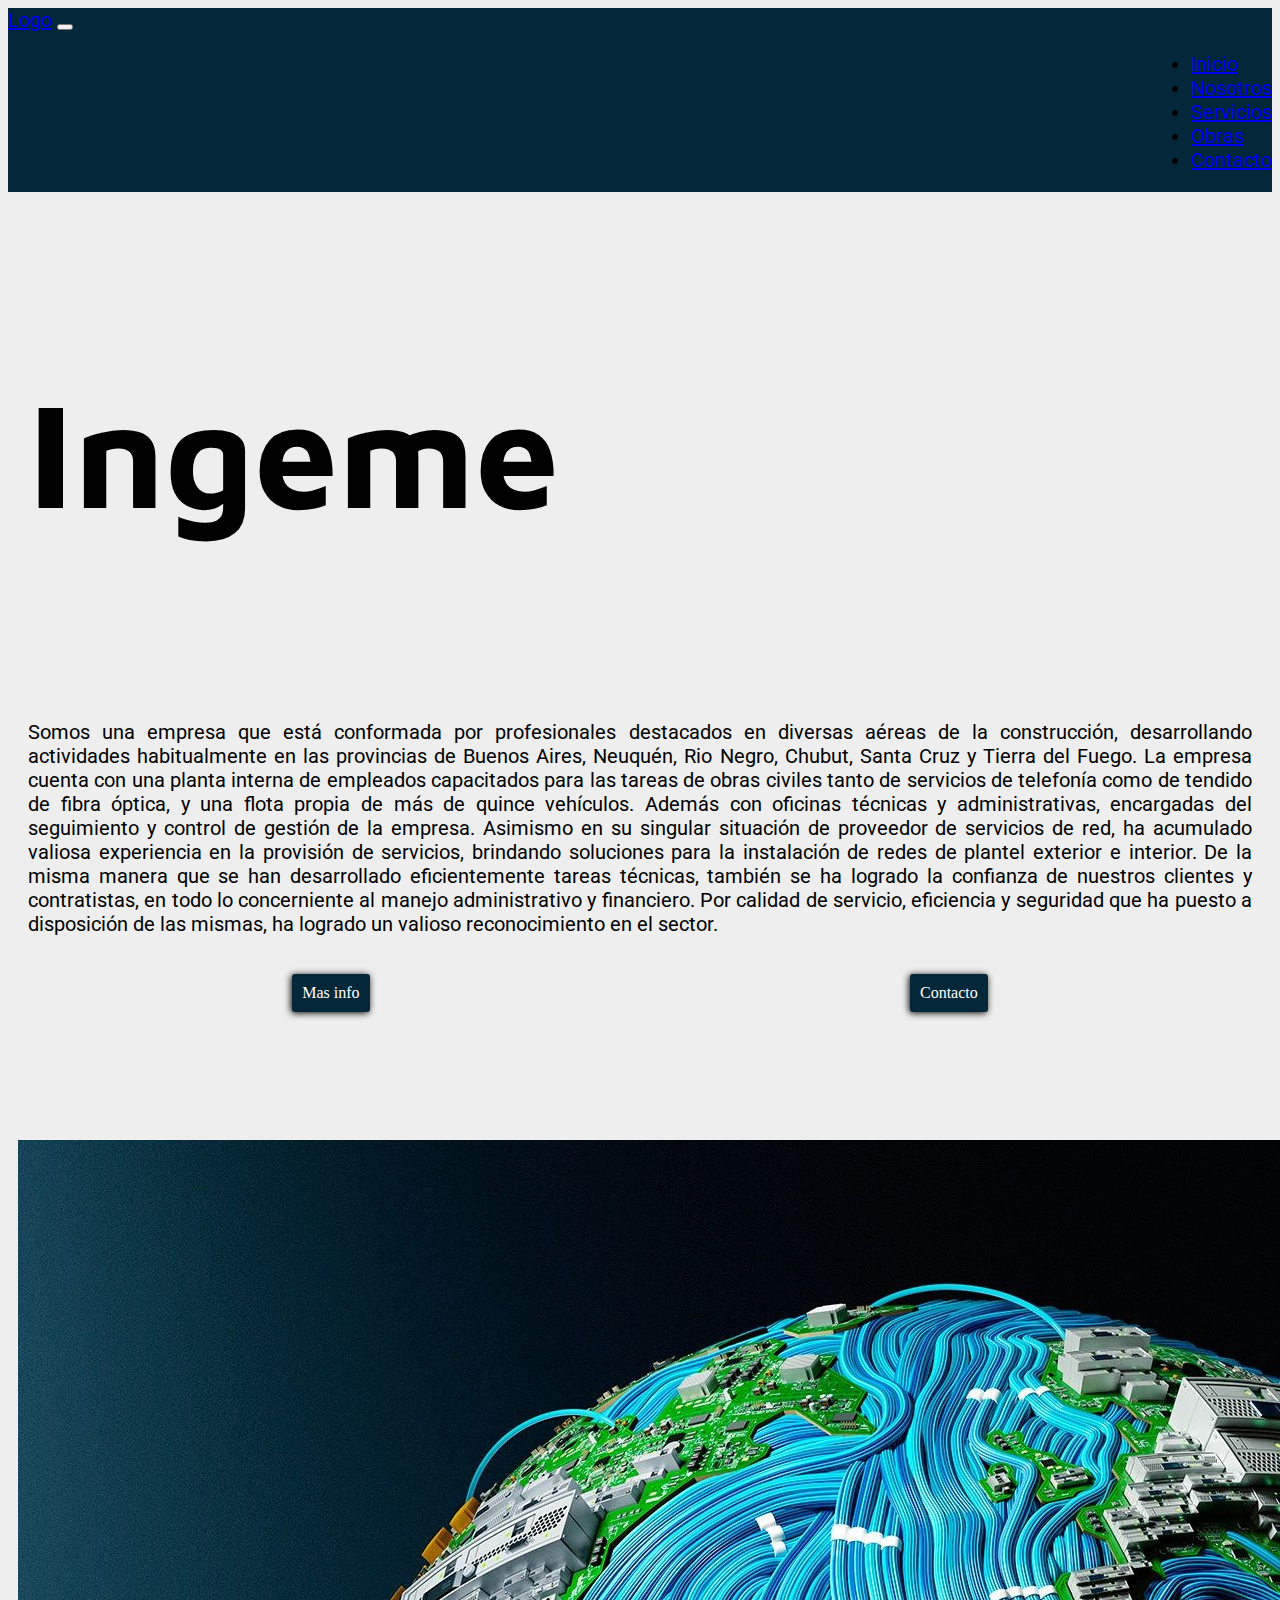
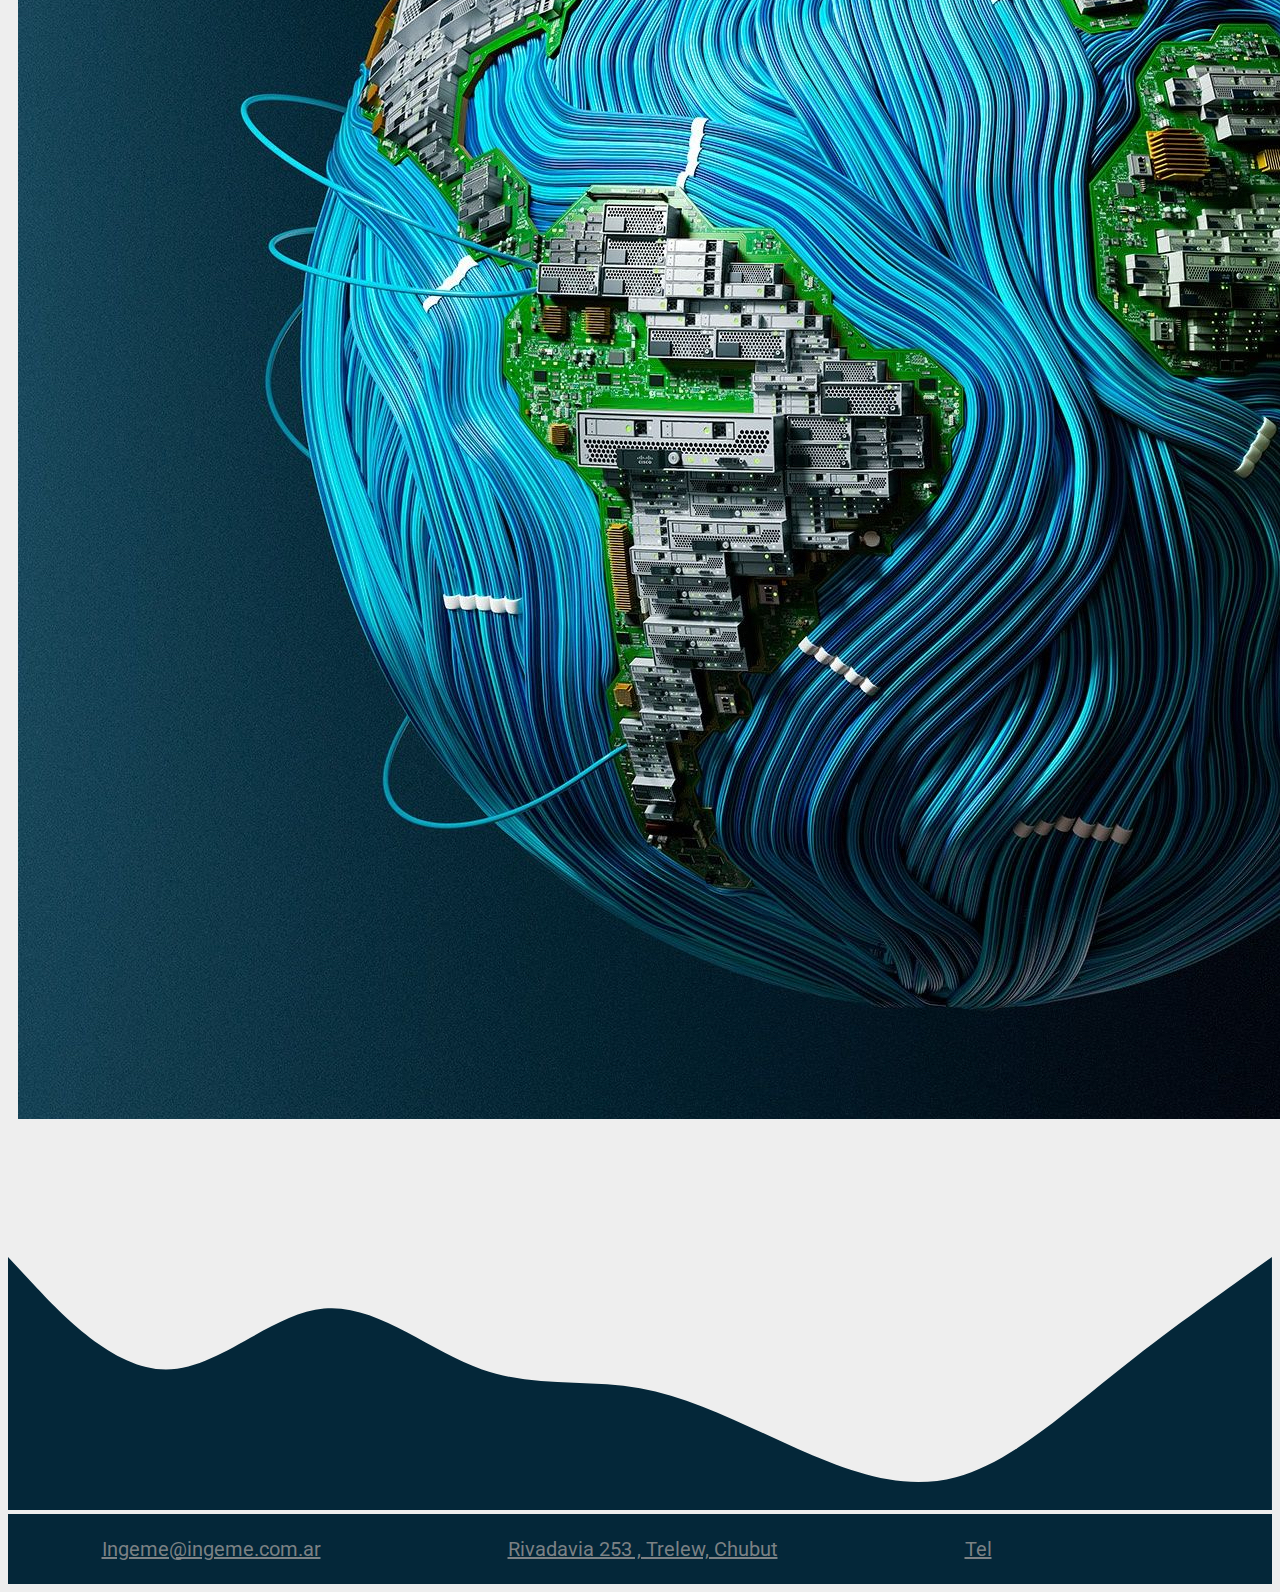
==== commit 37a4cf1d: "Arreglo de header , main , foooter" ====
--- a/index.html
+++ b/index.html
@@ -6,13 +6,12 @@
     <meta name="viewport" content="width=device-width, initial-scale=1.0">
     <link rel="stylesheet" href="https://cdn.jsdelivr.net/npm/bootstrap@4.6.1/dist/css/bootstrap.min.css" integrity="sha384-zCbKRCUGaJDkqS1kPbPd7TveP5iyJE0EjAuZQTgFLD2ylzuqKfdKlfG/eSrtxUkn" crossorigin="anonymous">
     <link rel="stylesheet" href="https://cdnjs.cloudflare.com/ajax/libs/font-awesome/6.1.1/css/all.min.css" integrity="sha512-KfkfwYDsLkIlwQp6LFnl8zNdLGxu9YAA1QvwINks4PhcElQSvqcyVLLD9aMhXd13uQjoXtEKNosOWaZqXgel0g==" crossorigin="anonymous" referrerpolicy="no-referrer" />
-    <link rel="stylesheet" href="./css/styles.css">
+    <link rel="stylesheet" href="/css/styles.css">
 
     <title>Ingeme</title>
 </head>
+<body class="index">
 
-<body class="index">
-<!-- Header -->
     <header class="navbar navbar-expand-md bg-color navbar-dark">
         <!-- Brand -->
         <a class="navbar-brand" href="#">Logo</a>
@@ -46,7 +45,7 @@
         <div class="row row-margin">
             <article class="col-md-6 box-index">
 
-                <h1>Ingeme S.A.</h1>
+                <h1>Ingeme</h1>
                 
                 <p>Somos una empresa que está conformada por
                     profesionales destacados en diversas aéreas de la construcción,
@@ -67,6 +66,7 @@
                     mismas, ha logrado un valioso reconocimiento en el sector.
                     
                 </p> 
+                
                 <div class="botonera-index">
                     <a class="btn-lg" href="pages/servicios.html">Mas info</a>
                     <a class="btn-lg" href="pages/contacto.html">Contacto</a>
@@ -74,7 +74,7 @@
             </article>
 
             <article class="col-md-6 align-self-center">
-                <img src="img/World.jpg" class="rounded-circle img-index img-fluid"  alt="main img">
+                <img src="img/World.jpg" class="rounded-circle img-index img-fluid"  alt="">
             </article>
 
         </div>
@@ -82,14 +82,14 @@
 
 <!-- FOOTER -->
     <svg xmlns="http://www.w3.org/2000/svg" viewBox="0 0 1440 320"><path fill="#042739" fill-opacity="1" d="M0,32L30,64C60,96,120,160,180,160C240,160,300,96,360,90.7C420,85,480,139,540,160C600,181,660,171,720,181.3C780,192,840,224,900,250.7C960,277,1020,299,1080,282.7C1140,267,1200,213,1260,165.3C1320,117,1380,75,1410,53.3L1440,32L1440,320L1410,320C1380,320,1320,320,1260,320C1200,320,1140,320,1080,320C1020,320,960,320,900,320C840,320,780,320,720,320C660,320,600,320,540,320C480,320,420,320,360,320C300,320,240,320,180,320C120,320,60,320,30,320L0,320Z"></path></svg>
-
     <footer class="conteiner-fluid styles-footer navbar navbar-expand-sm">
         <a href="mailto:ingeme@ingeme.com.ar">Ingeme@ingeme.com.ar</a>
         <a class="direccion" href="https://www.google.com/maps/place/Rivadavia+253+oficina+4,+Trelew,+Chubut/@-43.252071,-65.3115898,17z/data=!3m1!4b1!4m5!3m4!1s0xbe0144b788f51a51:0x3f300eefdeab4ee7!8m2!3d-43.252071!4d-65.3094011"> Rivadavia 253 , Trelew, Chubut</a>
         <a href="tel:+5492804430010">Tel</a>
         <a href=""><i class="fa-brands fa-linkedin-in"></i></a>
     </footer>
-<!-- js-scripts -->
+
+    <!-- Scrits -->
     <script src="https://cdn.jsdelivr.net/npm/jquery@3.5.1/dist/jquery.slim.min.js" integrity="sha384-DfXdz2htPH0lsSSs5nCTpuj/zy4C+OGpamoFVy38MVBnE+IbbVYUew+OrCXaRkfj" crossorigin="anonymous"></script>
     <script src="https://cdn.jsdelivr.net/npm/popper.js@1.16.1/dist/umd/popper.min.js" integrity="sha384-9/reFTGAW83EW2RDu2S0VKaIzap3H66lZH81PoYlFhbGU+6BZp6G7niu735Sk7lN" crossorigin="anonymous"></script>
     <script src="https://cdn.jsdelivr.net/npm/bootstrap@4.6.1/dist/js/bootstrap.min.js" integrity="sha384-VHvPCCyXqtD5DqJeNxl2dtTyhF78xXNXdkwX1CZeRusQfRKp+tA7hAShOK/B/fQ2" crossorigin="anonymous"></script>
--- a/css/styles.css
+++ b/css/styles.css
@@ -1,219 +1,111 @@
-/* BOOSTRAP */
-
-
+@import url("https://fonts.googleapis.com/css2?family=Amatic+SC:wght@400;700&family=Bai+Jamjuree:wght@300&family=Maven+Pro:wght@500&family=Permanent+Marker&family=Roboto&family=Teko:wght@600;700&display=swap");
+/* Variables */
+/*Index*/
 /*Navbar*/
-
-.bg-color{
-    background-color: #042739;
-    font-family: Georgia, 'Times New Roman', Times, serif;
-    font-size: 20px;
-}
-
-@media (min-width:768px) {
-    .nav-position{
-        display: flex;
-        justify-content: end;
-    }
+.bg-color {
+  background-color: #042739;
+  font-family: "Roboto", sans-serif;
+  font-size: 20px;
 }
 
 /* Estilos main */
-
-.index{
-    background-color: #eeeeee;
-    
+.index {
+  background-color: #eeeeee;
 }
 
-
-.img-index{
-    display:block;
-    margin: auto;
-    padding-top: 50px;
-    padding-bottom: 50px;
-
+.img-index {
+  display: block;
+  margin: auto;
+  padding-top: 50px;
+  padding-bottom: 50px;
 }
 
-.row-margin{
-    margin: 10px;
-}
-article{
-    height: auto;
-    text-align: start;
-    font-family: Georgia, 'Times New Roman', Times, serif;
-    padding-top: 20px;
-    padding-bottom: 50px;
+.row-margin {
+  margin: 10px;
 }
 
-article h1{
-    font-size: 80px;
-    padding: 10px;
-    padding-top:40px ;
-    animation-duration: 10s;
-    animation-name: aparecer;
-    animation-iteration-count: 1;
+article {
+  height: auto;
+  text-align: start;
+  padding-top: 20px;
+  padding-bottom: 50px;
+}
+article h1 {
+  font-family: "Maven Pro", sans-serif;
+  font-size: 150px;
+  padding: 10px;
+  padding-top: 40px;
+  animation-duration: 10s;
+  animation-name: aparecer;
+  animation-iteration-count: 1;
+}
+article p {
+  font-size: 20px;
+  padding: 10px;
+  padding-top: 70px;
+  text-align: justify;
+  font-family: "Roboto", sans-serif;
 }
 
-article p {
-    font-size: 20px;
-    padding: 10px;
-    padding-top: 70px;
-    text-align: justify;
-    
+.botonera-index {
+  display: flex;
+  justify-content: space-around;
+  text-decoration: none;
+  padding: 8px;
+  padding-left: 4px;
+  padding-right: 4px;
+}
+.botonera-index a {
+  text-decoration: none;
+  color: #ffffff;
+  background-color: #042739;
+  box-shadow: -1px 1px 7px 0px #000000;
+  padding: 10px;
+  border-radius: 3px;
+  font-size: "Roboto", sans-serif;
+}
+.botonera-index a:hover {
+  background-color: #0077ff;
 }
 
-.botonera-index{
-    display: flex;
-    justify-content: space-around;
-    text-decoration: none;
-    padding: 8px;
-    padding-left: 4px;
-    padding-right: 4px;
+@keyframes aparecer {
+  0% {
+    opacity: 0;
+  }
+  100% {
+    opacity: 1;
+  }
+}
+/* Footer */
+footer {
+  background-color: #042739;
+  height: 70px;
 }
 
-.botonera-index a{
-    text-decoration: none;
-    color: #ffffff;
-    background-color: #042739;
-    box-shadow: -1px 1px 7px 0px #000000;
-    padding: 10px;
-    border-radius: 3px;
-
+.styles-footer {
+  display: flex;
+  flex-direction: row;
+  justify-content: space-around;
+  align-items: center;
+  font-size: 20px;
+  color: #ffffff;
+  transition: 0.2s;
+  font-family: "Roboto", sans-serif;
+}
+.styles-footer a {
+  color: rgba(146, 146, 146, 0.8549019608);
+}
+.styles-footer a:hover {
+  text-decoration: none;
+  color: #ffffff;
+  font-size: 22px;
 }
 
-@keyframes aparecer{
-    0%{
-        opacity: 0;
-    }
-    100% {
-        opacity: 1;
-    }
+@media (min-width: 768px) {
+  .nav-position {
+    display: flex;
+    justify-content: end;
+  }
 }
 
-.botonera-index a:hover{
-    background-color: #0077ff;
-}
-
-
-/* Footer */
-
-footer{
-    background-color: #042739;
-    height: 70px;
-}
-
-.styles-footer{
-    display: flex;
-    flex-direction: row;
-    justify-content: space-around;
-    align-items: center;
-    color: #ffffff;
-    transition: 2s;
-}
-.styles-footer a{
-    color: #ffffff46;
-}
-
-.styles-footer a:hover{
-    text-decoration: none;
-    color:#ffffff;
-    font-size: 22px;
-}
-
-
-
-
- /* Estilos WE */
-
-.row-info{
-    height: 100%;
-}
-.info{
-
-    height: 100%;
-}
-.info-trayectoria{
-    grid-area: trayectoria;
-    display: flex;
-    flex-direction: column;
-    text-align: center;
-    
-    
-}
-
-.info-valores{
-    display: flex;
-    flex-direction: column;
-    text-align: center;
-    
-}
-
-.info-vision{
-    display: flex;
-    flex-direction: column;
-    text-align: center;
-    
-    
-}
-
-.info-mision{
-    display: flex;
-    flex-direction: column;
-    text-align: center;
-    
-
-}
-
-.box-nosotros{
-    display: flex;
-    flex-direction: column;
-    justify-content: center;
-    padding-top: 10px;
-    padding-bottom: 10px;
-    background-color: #042739;
-    color: #ffffffbe;
-    margin: 20px;
-    border-radius: 20px;
-}
-
-article{
-    margin: 0;
-    border: 0;
-}
-@media (min-width:850px){
-    .box-nosotros:hover{
-        background-color: #ffffff;
-        color: #042739;
-    }
-
-}
-
-.box-nosotros h2{
-    display: flex;
-    flex-direction: column;
-    padding-top: 10px;
-    padding-bottom: 10px;
-    margin: 10px;
-}
-.box-nosotros p{
-    display: flex;
-    padding: 15px;
-}
-
-.row-info{
-    height: 100%;
-    padding-top: 50px;
-}
-
-/* Vista Servicios */
-
-.servicios-row{
-    height: 100%;
-    margin: 30px;
-}
-.servicios-col{
-    padding: 40px;
-    display: flex;
-    flex-direction: column;
-    justify-content: center;
-
-}
-
+/*# sourceMappingURL=styles.css.map */
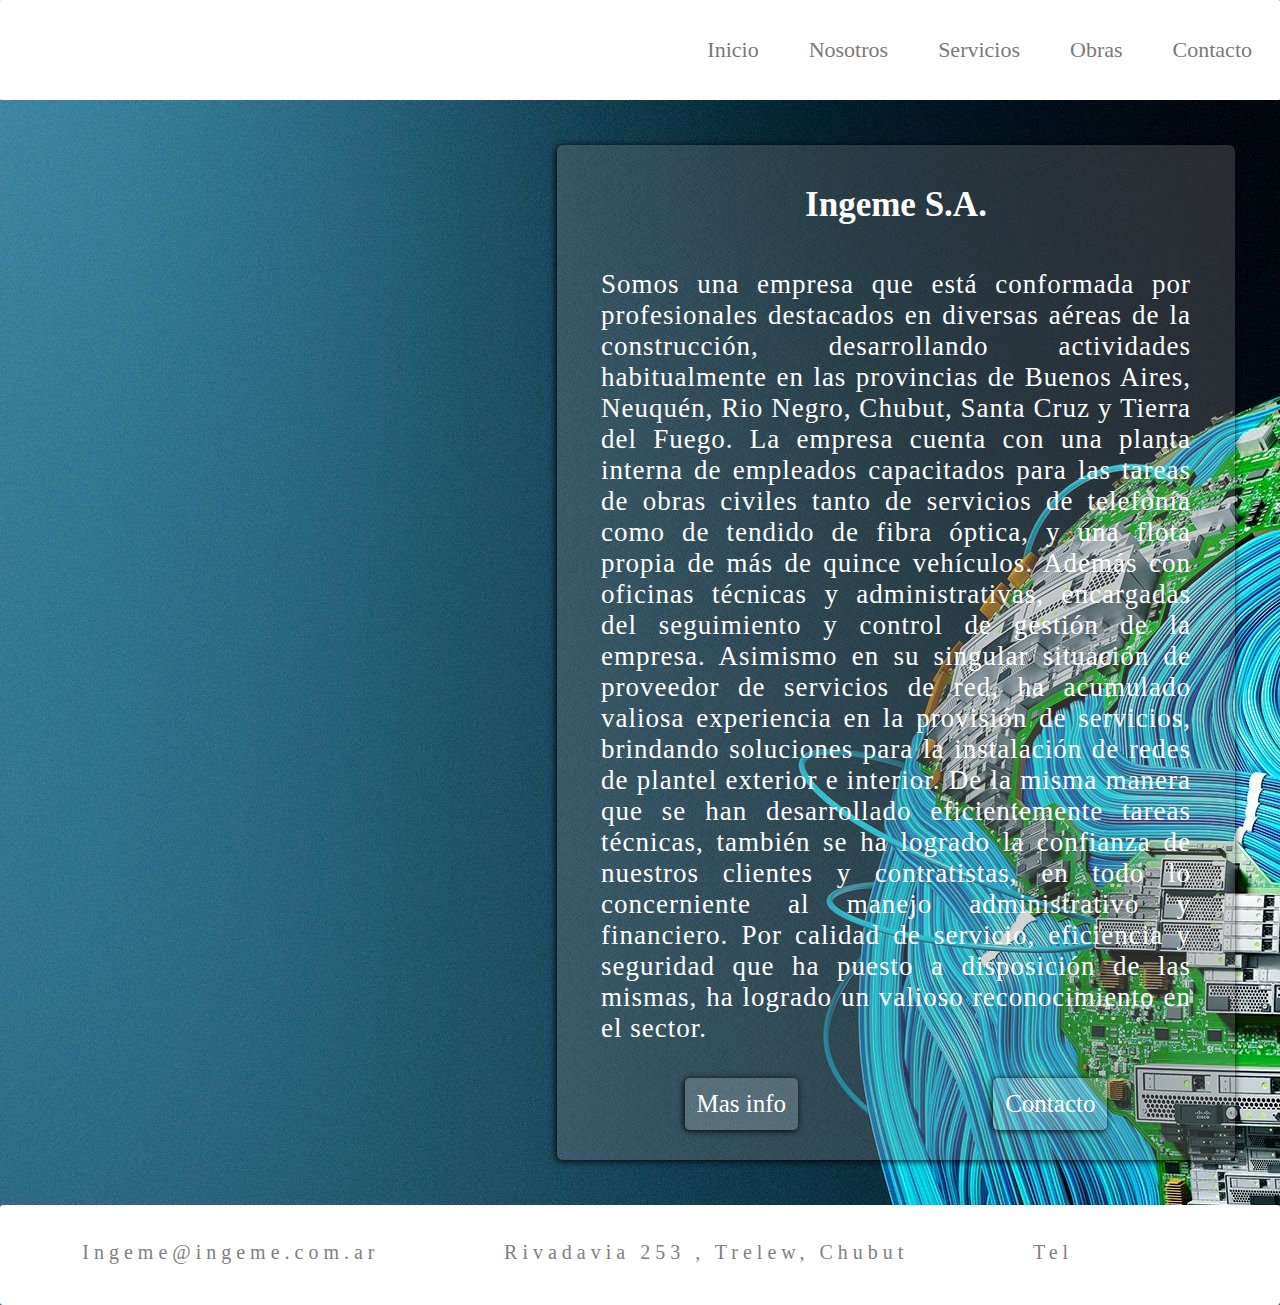
==== commit d626f5bf: "cambios en el index." ====
--- a/index.html
+++ b/index.html
@@ -4,95 +4,75 @@
     <meta charset="UTF-8">
     <meta http-equiv="X-UA-Compatible" content="IE=edge">
     <meta name="viewport" content="width=device-width, initial-scale=1.0">
-    <link rel="stylesheet" href="https://cdn.jsdelivr.net/npm/bootstrap@4.6.1/dist/css/bootstrap.min.css" integrity="sha384-zCbKRCUGaJDkqS1kPbPd7TveP5iyJE0EjAuZQTgFLD2ylzuqKfdKlfG/eSrtxUkn" crossorigin="anonymous">
+    <title>Ingeme</title>
     <link rel="stylesheet" href="https://cdnjs.cloudflare.com/ajax/libs/font-awesome/6.1.1/css/all.min.css" integrity="sha512-KfkfwYDsLkIlwQp6LFnl8zNdLGxu9YAA1QvwINks4PhcElQSvqcyVLLD9aMhXd13uQjoXtEKNosOWaZqXgel0g==" crossorigin="anonymous" referrerpolicy="no-referrer" />
-    <link rel="stylesheet" href="/css/styles.css">
+    <link rel="stylesheet" href="./css/styles.css">
+</head>
+<body class="grid-conteiner">
+    <header class="header-index">
 
-    <title>Ingeme</title>
-</head>
-<body class="index">
+        <div class="logo-index">
+            <i class="fa-solid fa-franc-sign"></i>
 
-    <header class="navbar navbar-expand-md bg-color navbar-dark">
-        <!-- Brand -->
-        <a class="navbar-brand" href="#">Logo</a>
-        <!-- Toggler/collapsibe Button -->
-        <button class="navbar-toggler" type="button" data-toggle="collapse" data-target="#collapsibleNavbar">
-        <span class="navbar-toggler-icon"></span>
-        </button>
-        <!-- Navbar links -->
-        <nav class="collapse navbar-collapse nav-position" id="collapsibleNavbar">
-            <ul class="navbar-nav">
-                <li class="nav-item">
-                    <a class="nav-link" href="index.html">Inicio</a>
-                </li>
-                <li class="nav-item">
-                    <a class="nav-link" href="pages/nosotros.html">Nosotros</a>
-                </li>
-                <li class="nav-item">
-                    <a class="nav-link" href="pages/servicios.html">Servicios</a>
-                </li> 
-                <li class="nav-item">
-                    <a class="nav-link" href="pages/obras.html">Obras</a>
-                </li> 
-                <li class="nav-item">
-                    <a class="nav-link" href="pages/contact.html">Contacto</a>
-                </li> 
+        </div>
+
+        <nav class="navbar">
+            <ul>
+                <li><a href="index.html">Inicio</a></li>
+                <li><a href="pages/nosotros.html">Nosotros</a></li></li>
+                <li><a href="pages/servicios.html">Servicios</a></li>
+                <li><a href="pages/obras.html">Obras</a></li>
+                <li><a href="pages/contacto.html">Contacto</a></li>
             </ul>
-        </nav> 
+        </nav>
+
     </header>
-<!-- Main -->
-    <main class="conteiner-fluid index">
-        <div class="row row-margin">
-            <article class="col-md-6 box-index">
 
-                <h1>Ingeme</h1>
-                
-                <p>Somos una empresa que está conformada por
-                    profesionales destacados en diversas aéreas de la construcción,
-                    desarrollando actividades habitualmente en las provincias de Buenos
-                    Aires, Neuquén, Rio Negro, Chubut, Santa Cruz y Tierra del Fuego.
-                    La empresa cuenta con una planta interna de empleados capacitados
-                    para las tareas de obras civiles tanto de servicios de telefonía como de
-                    tendido de fibra óptica, y una flota propia de más de quince vehículos.
-                    Además con oficinas técnicas y administrativas, encargadas del
-                    seguimiento y control de gestión de la empresa. Asimismo en su singular
-                    situación de proveedor de servicios de red, ha acumulado valiosa
-                    experiencia en la provisión de servicios, brindando soluciones para la
-                    instalación de redes de plantel exterior e interior. De la misma manera
-                    que se han desarrollado eficientemente tareas técnicas, también se ha
-                    logrado la confianza de nuestros clientes y contratistas, en todo lo
-                    concerniente al manejo administrativo y financiero. Por calidad de
-                    servicio, eficiencia y seguridad que ha puesto a disposición de las
-                    mismas, ha logrado un valioso reconocimiento en el sector.
-                    
-                </p> 
-                
-                <div class="botonera-index">
-                    <a class="btn-lg" href="pages/servicios.html">Mas info</a>
-                    <a class="btn-lg" href="pages/contacto.html">Contacto</a>
-                </div>
-            </article>
+    <main class="main-index">
 
-            <article class="col-md-6 align-self-center">
-                <img src="img/World.jpg" class="rounded-circle img-index img-fluid"  alt="">
-            </article>
+        <div class="box-index">
+            
+            <h1>Ingeme S.A.</h1>
 
+            <p>Somos una empresa que está conformada por
+                profesionales destacados en diversas aéreas de la construcción,
+                desarrollando actividades habitualmente en las provincias de Buenos
+                Aires, Neuquén, Rio Negro, Chubut, Santa Cruz y Tierra del Fuego.
+                La empresa cuenta con una planta interna de empleados capacitados
+                para las tareas de obras civiles tanto de servicios de telefonía como de
+                tendido de fibra óptica, y una flota propia de más de quince vehículos.
+                Además con oficinas técnicas y administrativas, encargadas del
+                seguimiento y control de gestión de la empresa. Asimismo en su singular
+                situación de proveedor de servicios de red, ha acumulado valiosa
+                experiencia en la provisión de servicios, brindando soluciones para la
+                instalación de redes de plantel exterior e interior. De la misma manera
+                que se han desarrollado eficientemente tareas técnicas, también se ha
+                logrado la confianza de nuestros clientes y contratistas, en todo lo
+                concerniente al manejo administrativo y financiero. Por calidad de
+                servicio, eficiencia y seguridad que ha puesto a disposición de las
+                mismas, ha logrado un valioso reconocimiento en el sector.
+            
+            </p> 
+
+            <div class="botonera-index">
+                <a href="pages/servicios.html">Mas info</a>
+                <a href="pages/contacto.html">Contacto</a>
+            </div>
+           
+            
+        
+
+ 
+            
         </div>
     </main>
 
-<!-- FOOTER -->
-    <svg xmlns="http://www.w3.org/2000/svg" viewBox="0 0 1440 320"><path fill="#042739" fill-opacity="1" d="M0,32L30,64C60,96,120,160,180,160C240,160,300,96,360,90.7C420,85,480,139,540,160C600,181,660,171,720,181.3C780,192,840,224,900,250.7C960,277,1020,299,1080,282.7C1140,267,1200,213,1260,165.3C1320,117,1380,75,1410,53.3L1440,32L1440,320L1410,320C1380,320,1320,320,1260,320C1200,320,1140,320,1080,320C1020,320,960,320,900,320C840,320,780,320,720,320C660,320,600,320,540,320C480,320,420,320,360,320C300,320,240,320,180,320C120,320,60,320,30,320L0,320Z"></path></svg>
-    <footer class="conteiner-fluid styles-footer navbar navbar-expand-sm">
+    <footer class="footer-index">
         <a href="mailto:ingeme@ingeme.com.ar">Ingeme@ingeme.com.ar</a>
         <a class="direccion" href="https://www.google.com/maps/place/Rivadavia+253+oficina+4,+Trelew,+Chubut/@-43.252071,-65.3115898,17z/data=!3m1!4b1!4m5!3m4!1s0xbe0144b788f51a51:0x3f300eefdeab4ee7!8m2!3d-43.252071!4d-65.3094011"> Rivadavia 253 , Trelew, Chubut</a>
         <a href="tel:+5492804430010">Tel</a>
         <a href=""><i class="fa-brands fa-linkedin-in"></i></a>
     </footer>
-
-    <!-- Scrits -->
-    <script src="https://cdn.jsdelivr.net/npm/jquery@3.5.1/dist/jquery.slim.min.js" integrity="sha384-DfXdz2htPH0lsSSs5nCTpuj/zy4C+OGpamoFVy38MVBnE+IbbVYUew+OrCXaRkfj" crossorigin="anonymous"></script>
-    <script src="https://cdn.jsdelivr.net/npm/popper.js@1.16.1/dist/umd/popper.min.js" integrity="sha384-9/reFTGAW83EW2RDu2S0VKaIzap3H66lZH81PoYlFhbGU+6BZp6G7niu735Sk7lN" crossorigin="anonymous"></script>
-    <script src="https://cdn.jsdelivr.net/npm/bootstrap@4.6.1/dist/js/bootstrap.min.js" integrity="sha384-VHvPCCyXqtD5DqJeNxl2dtTyhF78xXNXdkwX1CZeRusQfRKp+tA7hAShOK/B/fQ2" crossorigin="anonymous"></script>
-
+    
 </body>
 </html>--- a/css/styles.css
+++ b/css/styles.css
@@ -1,111 +1,688 @@
-@import url("https://fonts.googleapis.com/css2?family=Amatic+SC:wght@400;700&family=Bai+Jamjuree:wght@300&family=Maven+Pro:wght@500&family=Permanent+Marker&family=Roboto&family=Teko:wght@600;700&display=swap");
-/* Variables */
-/*Index*/
-/*Navbar*/
-.bg-color {
-  background-color: #042739;
-  font-family: "Roboto", sans-serif;
-  font-size: 20px;
-}
-
-/* Estilos main */
-.index {
-  background-color: #eeeeee;
-}
-
-.img-index {
-  display: block;
-  margin: auto;
-  padding-top: 50px;
-  padding-bottom: 50px;
-}
-
-.row-margin {
-  margin: 10px;
-}
-
-article {
-  height: auto;
-  text-align: start;
-  padding-top: 20px;
-  padding-bottom: 50px;
-}
-article h1 {
-  font-family: "Maven Pro", sans-serif;
-  font-size: 150px;
-  padding: 10px;
-  padding-top: 40px;
-  animation-duration: 10s;
-  animation-name: aparecer;
-  animation-iteration-count: 1;
-}
-article p {
-  font-size: 20px;
-  padding: 10px;
-  padding-top: 70px;
-  text-align: justify;
-  font-family: "Roboto", sans-serif;
-}
-
-.botonera-index {
-  display: flex;
-  justify-content: space-around;
-  text-decoration: none;
-  padding: 8px;
-  padding-left: 4px;
-  padding-right: 4px;
-}
-.botonera-index a {
-  text-decoration: none;
-  color: #ffffff;
-  background-color: #042739;
-  box-shadow: -1px 1px 7px 0px #000000;
-  padding: 10px;
-  border-radius: 3px;
-  font-size: "Roboto", sans-serif;
-}
-.botonera-index a:hover {
-  background-color: #0077ff;
-}
-
-@keyframes aparecer {
-  0% {
-    opacity: 0;
-  }
-  100% {
-    opacity: 1;
-  }
-}
-/* Footer */
-footer {
-  background-color: #042739;
-  height: 70px;
-}
-
-.styles-footer {
-  display: flex;
-  flex-direction: row;
-  justify-content: space-around;
-  align-items: center;
-  font-size: 20px;
-  color: #ffffff;
-  transition: 0.2s;
-  font-family: "Roboto", sans-serif;
-}
-.styles-footer a {
-  color: rgba(146, 146, 146, 0.8549019608);
-}
-.styles-footer a:hover {
-  text-decoration: none;
-  color: #ffffff;
-  font-size: 22px;
-}
-
-@media (min-width: 768px) {
-  .nav-position {
-    display: flex;
-    justify-content: end;
-  }
-}
-
-/*# sourceMappingURL=styles.css.map */
+*{
+    box-sizing: border-box;
+    margin: 0;
+    padding: 0;
+
+}
+
+html{
+    height: 100%;
+}
+
+/* INDEX */
+
+@media (min-width:320px){
+    .grid-conteiner{
+        display: grid;
+        grid-template-columns: auto auto;
+        grid-template-rows:100px auto auto ;
+        grid-template-areas: 
+        "header"
+        "main"
+        "footer";
+    }
+    .header-index{
+        grid-area: header;
+        background-color: #ffffff;
+        display: flex;
+        flex-direction: column;
+        justify-content: center;
+        border-radius: 1px;
+        
+    }
+    .logo-index{
+        display: flex;
+        justify-content:center;
+        align-content: center;
+        
+    }
+
+    .navbar{
+        display: flex;
+        justify-content: center;
+
+    }
+
+    ul{
+        list-style: none;
+        display: flex;
+        flex-direction: none;
+        padding: 3px;
+        
+    }
+
+    li{
+        display: flex;
+        padding: 4px;
+        text-decoration: none;
+    }
+
+    nav ul li a{
+        text-decoration: none;
+        font-family: Georgia, 'Times New Roman', Times, serif;
+        text-transform: capitalize;
+        color: #7b7979;
+    }
+
+    .main-index{
+        grid-area: main;
+        display: flex;
+        justify-content: center;
+        padding: 15px;
+        background-image:url(../img/background4.jpg);
+        background-size:contain;
+        
+        background-repeat: no-repeat;
+        background-size: cover;
+        color: #ffffff;
+  
+    }
+
+    .box-index{
+        display: flex;
+        flex-direction: column;
+        background-color: #ffffff2e;
+        padding: 6px;
+        border-radius: 4px;
+        font-family: Georgia, 'Times New Roman', Times, serif;
+        box-shadow: -1px 1px 7px 0px #000000;
+        
+    }
+    .box-index h1{
+        text-align: center;
+        padding: 5px;
+        
+    }
+    .box-index p{
+        padding: 4px;
+        text-align: center;
+        font-family: Georgia, 'Times New Roman', Times, serif;
+        
+    }
+ 
+
+    .botonera-index{
+        display: flex;
+        justify-content: space-around;
+        text-decoration: none;
+        padding: 20px;
+    }
+
+    .botonera-index a{
+        text-decoration: none;
+        color: #ffffff;
+        background-color: #ffffff2e;
+        box-shadow: -1px 1px 7px 0px #000000;
+        padding: 5px;
+        border-radius: 3px;
+    }
+
+    .botonera-index a:hover{
+        background-color: #0077ff;
+    }
+
+    .footer-index{
+        grid-area: footer;
+        background-color: #ffffff;
+        display: flex;
+        flex-direction: column;
+        justify-content: center;
+        align-items: center;
+        border-radius: 3px;
+        font-family: Georgia, 'Times New Roman', Times, serif;
+
+    }
+
+    .footer-index a{
+
+        text-decoration: none;
+        color: #7b7979;
+        padding: 2px;
+    }
+}
+
+/*Vista tablet */
+@media (min-width:600px) {
+    .grid-conteiner{
+        display: grid;
+        grid-template-columns: auto;
+        grid-template-rows: 10% auto 100px;
+        grid-template-areas: 
+            "header header"
+            "main main"
+            "footer footer";
+    }
+
+    .header-index{
+        display: flex;
+        grid-area: header;
+        flex-direction: row;
+        justify-content: space-between;
+        font-size: 22px;
+    }
+
+    .navbar{
+        display: flex;
+        flex-direction: row;
+        justify-content: space-around;
+    }
+    .navbar ul {
+        display: flex;
+        list-style: none;
+        flex-direction: row;
+        justify-content: space-between;
+        align-items: center;
+
+    }
+
+    .navbar li {
+        padding: 15px;
+    }
+
+    .navbar a{
+        text-decoration: none;
+        font-family: Georgia, 'Times New Roman', Times, serif;
+        text-transform: capitalize;
+        color: #7b7979;
+    }
+
+    .logo-index{
+        display: flex;
+        padding: 15px;
+    }
+
+    .main-index{
+        grid-area: main;
+        display: flex;
+        background-image:url(../img/background4.jpg);
+        background-size:contain;
+        
+        background-repeat: no-repeat;
+        background-size: cover;
+        
+
+    }
+
+    .box-index{
+        display: flex;
+        flex-direction: column;
+        padding: 25px;
+        font-family: Georgia, 'Times New Roman', Times, serif;
+        font-size: 25px;
+        margin: 30px;
+        border-radius: 4px;
+        box-shadow: -1px 1px 7px 0px #000000;
+    }
+    .box-index h1{
+        padding: 20px;
+        text-align: center;
+    }
+
+    .box-index p {
+        margin: 20px;
+        text-align: center;
+
+    }
+
+    .botonera-index{
+        display: flex;
+        flex-direction: row;
+        justify-content: space-around;
+        padding: 10px;
+        
+    }
+
+    .botonera-index a{
+        text-decoration: none;
+        color: #ffffff;
+        background-color: #ffffff2e;
+        border-radius: 5px;
+        padding: 12px;
+        box-shadow: -1px 1px 7px 0px #000000;
+    }
+
+    .footer-index{
+        grid-area: footer;
+        display: flex;
+        flex-direction: row;
+        padding: 10px;
+        justify-content: space-around;
+        font-family: Georgia, 'Times New Roman', Times, serif;
+        font-size: 18px;
+    }
+
+    .footer-index a{
+        text-decoration: none;
+        color: #7b7979;
+        padding: 2px;
+        text-align: center;
+        align-content:center;
+    }
+
+}
+/* Vista computadora */
+
+@media (min-width:900px) {
+    .grid-conteiner{
+        display: grid;
+        text-align: center;
+        background-image: url(../img/background1.jpeg);
+        background-size:contain;
+        background-repeat: no-repeat;
+        background-size: auto;
+        grid-template-columns: 40% auto;
+        grid-template-rows: 100px auto 100px;
+        grid-template-areas: 
+            "header header header "
+            ". main main"
+            "footer footer footer";
+    
+    }
+    
+    /* estilos header*/
+    .header-index{
+        grid-area: header;
+        background-color: #ffffff;
+        font-size: 20px;
+        padding: 10px;
+        border: 2px;
+        display: flex;
+        justify-content: space-between;
+        align-items: center;
+    }
+    .navbar{
+        display: flex;
+        justify-content: flex end;
+    }
+    
+    ul{
+        list-style: none;
+        display: flex;
+        flex-direction: row;
+        justify-content: space-between;
+        align-items: center;
+        padding-right: 30px;
+    } 
+    li{
+        padding: 10px;
+        text-decoration: none;
+    }
+    nav ul li a{
+        text-decoration: none;
+        font-family: Georgia, 'Times New Roman', Times, serif;
+        text-transform: capitalize;
+        color: #7b7979;
+        padding-left: 20px;
+        transition: all 2s;
+    }
+    
+    nav ul li  a:hover{
+        color: #010101;
+        font-size: 35px;
+    }
+    
+    .logo{
+        float: left;
+        font-family: Georgia, 'Times New Roman', Times, serif;
+        padding: 2px;
+        text-align: right;
+    }
+    
+    
+    
+    .logo i{
+        size: 25px;
+    }
+    
+    .logo span{
+        color: #207f7900;
+        font-size: 25px;
+    }
+    
+    
+    
+    /* estilos main*/
+    
+    .main-index{
+        grid-area: main;
+        display: flex;
+        flex-direction: row;
+        height: 100%;
+        justify-content: center;
+        background-color: rgba(187, 16, 16, 0);
+        background-image: none;
+    
+    }
+    
+    .box-index{
+        display: flex;
+        flex-direction: column;
+        justify-content: flex-end;
+        align-content: flex-end;
+        background-color: #8080804e;
+        color: #ffffff;
+        border-radius: 6px;
+        padding: 20px;
+        
+        
+        
+    }
+    
+    .box-index h1{
+        display: flex;
+        font-family: Georgia, 'Times New Roman', Times, serif;
+        font-size: 35px;
+        color: #ffffff;
+        text-align: center;
+        justify-content: center;
+        text-shadow:#010101;
+        animation-duration: 10s;
+        animation-name: aparecer;
+        animation-iteration-count: infinite;
+    }
+@keyframes aparecer{
+    0%{
+        opacity: 0;
+    }
+    100% {
+        opacity: 1;
+    }
+}
+    
+    .box-index p {
+        display: flex;
+        font-family: Georgia, 'Times New Roman', Times, serif;
+        font-size: 27px;
+        text-align: justify;
+        letter-spacing: 1px;
+        color: #ffffff;
+    }
+    .box-index a{
+        display: flex;
+        justify-content: space-around;  
+        background-color: #ffffff2e;
+        border-radius: 5px;
+        border-color: #ffffff;
+        text-decoration: none;
+        font-family:Georgia, 'Times New Roman', Times, serif;
+        color: #ffffff;
+        text-align: center;
+        align-items: center;
+        transition: height 2s;
+
+    }
+    
+    .box-index a:hover{
+        background-color: #0077ff;
+        height: 80px;
+        width: 150px;
+    }
+    
+    .botonera {
+        display: flex;
+        flex-direction: row;
+        align-items: center;
+        justify-content: space-around;
+        transform: (skew(20deg, 10deg));
+        
+    }
+    
+    
+    /* Estilos footer */
+    
+    .footer-index{
+        grid-area:footer;
+        background-color: #ffffff;
+        text-align: center;
+        font-size: 30px;
+        padding: 20px;
+        display:flex;  
+        flex-direction: row;
+        justify-content: space-around;
+    }
+    
+    
+    
+    .footer-index a{
+        display: flex;
+        flex-direction: row;
+        text-decoration: none;
+        color: #808080;
+        font-family: Georgia, 'Times New Roman', Times, serif;
+        font-size: 20px;
+        margin: 20px;
+        padding: 1px;
+        justify-content:space-between;
+        align-content: space-between;
+        text-align: center;
+        letter-spacing: 5px;
+        height: 30px;
+        transition: 2s;
+    }
+    
+    footer a:hover{
+        
+        color:  #133344 ;
+        font-size: large;
+    }
+    
+    footer i{
+        font-size: 25px;
+        color: #808080;
+        
+    }
+    
+    footer a p{
+        color: #767575;
+    }
+    
+}
+
+
+/* Estilos pagina Nosotros */
+
+/* Media celu*/
+
+@media (min-width:320px){
+    .grid-conteiner-nosotros{
+        display: grid;
+        grid-template-columns: auto ;
+        grid-template-rows:100px auto auto ;
+        background-image: linear-gradient(to top ,#042739,rgb(25, 90, 104));
+        height: 100vh;
+        grid-template-areas: 
+        "header"
+        "title"
+        "trayectoria"
+        "valores"
+        "vision"
+        "mision"
+        "footer";
+    }
+    
+    .title-nosotros{
+        grid-area: title;
+        display: flex;
+        flex-direction: column;
+        font-family: Georgia, 'Times New Roman', Times, serif;
+        justify-content: center;
+        align-items: center;
+        padding-top: 20px;
+        font-size: 40px;
+        padding-bottom: 20px;
+        animation-duration: 5s;
+        animation-name: aparecer;
+        animation-iteration-count: 1;
+    }
+    @keyframes aparecer{
+        0%{
+            opacity: 0;
+        }
+        100%{
+            opacity: 1;
+        }
+    }
+
+    .header-index{
+        grid-area: header;
+    }
+    .footer-index{
+        grid-area: footer;
+    }
+    .info-trayectoria{
+        grid-area: trayectoria;
+        display: flex;
+        flex-direction: column;
+        text-align: center;
+        padding: 5px;
+        border: #000000;
+        border: 20px;
+        justify-content: center;
+        font-size: 20px;
+
+    }
+    .info-valores{
+        grid-area: valores;
+        display: flex;
+        flex-direction: column;
+        text-align: center;
+        padding: 5px;
+        justify-content: center;
+        font-size: 20px;
+
+    }
+
+    .info-vision{
+        grid-area: vision;
+        display: flex;
+        flex-direction: column;
+        text-align: center;
+        padding: 5px;
+        justify-content: center;
+        font-size: 20px;
+    }
+
+    .info-mision{
+        grid-area: mision;
+        display: flex;
+        flex-direction: column;
+        text-align: center;
+        justify-content: center;
+        padding: 5px;
+        font-size: 20px;
+    }
+
+
+    .header-index{
+        grid-area: header;
+        background-color: #ffffff;
+        display: flex;
+        flex-direction: column;
+        justify-content: center;
+        border-radius: 1px;
+        
+    }
+    .logo-index{
+        display: flex;
+        justify-content: center;
+        align-content: center;
+        
+    }
+
+    .navbar{
+        display: flex;
+        justify-content: center;
+
+    }
+
+    ul{
+        list-style: none;
+        display: flex;
+        flex-direction: none;
+        padding: 3px;
+        
+    }
+
+    li{
+        display: flex;
+        padding: 4px;
+        text-decoration: none;
+    }
+
+    nav ul li a{
+        text-decoration: none;
+        font-family: Georgia, 'Times New Roman', Times, serif;
+        text-transform: capitalize;
+        color: #7b7979;
+       
+    }
+
+
+}
+
+
+/* Media tablet */
+
+@media (min-width:600px) {
+    .grid-conteiner-nosotros{
+        display: grid;
+        height: 100vh;
+        grid-template-columns: auto auto;
+        grid-template-rows: 10% auto auto auto 100px;
+        grid-template-areas: 
+        "header header"
+        "title title"
+        "trayectoria valores"
+        "vision mision"
+        "footer footer";
+    }
+
+    .header-index{
+        display: flex;
+        grid-area: header;
+        flex-direction: row;
+        justify-content: space-between;
+        font-size: 22px;
+    }
+    .footer-index{
+        grid-area: footer;
+    }
+    .info-trayectoria{
+        grid-area: trayectoria;
+        display: flex;
+        flex-direction: column;
+        text-align: center;
+        padding: 5px;
+        margin: 10px;
+        
+    }
+    .info-valores{
+        grid-area: valores;
+        display: flex;
+        flex-direction: column;
+        text-align: center;
+        padding: 5px;
+    }
+
+    .info-vision{
+        grid-area: vision;
+        display: flex;
+        flex-direction: column;
+        text-align: center;
+        padding: 5px;
+    }
+
+    .info-mision{
+        grid-area: mision;
+        display: flex;
+        flex-direction: column;
+        text-align: center;
+        padding: 5px;
+
+    }
+    .title-nosotros{
+        padding-top: 40px;
+    }
+
+}
+
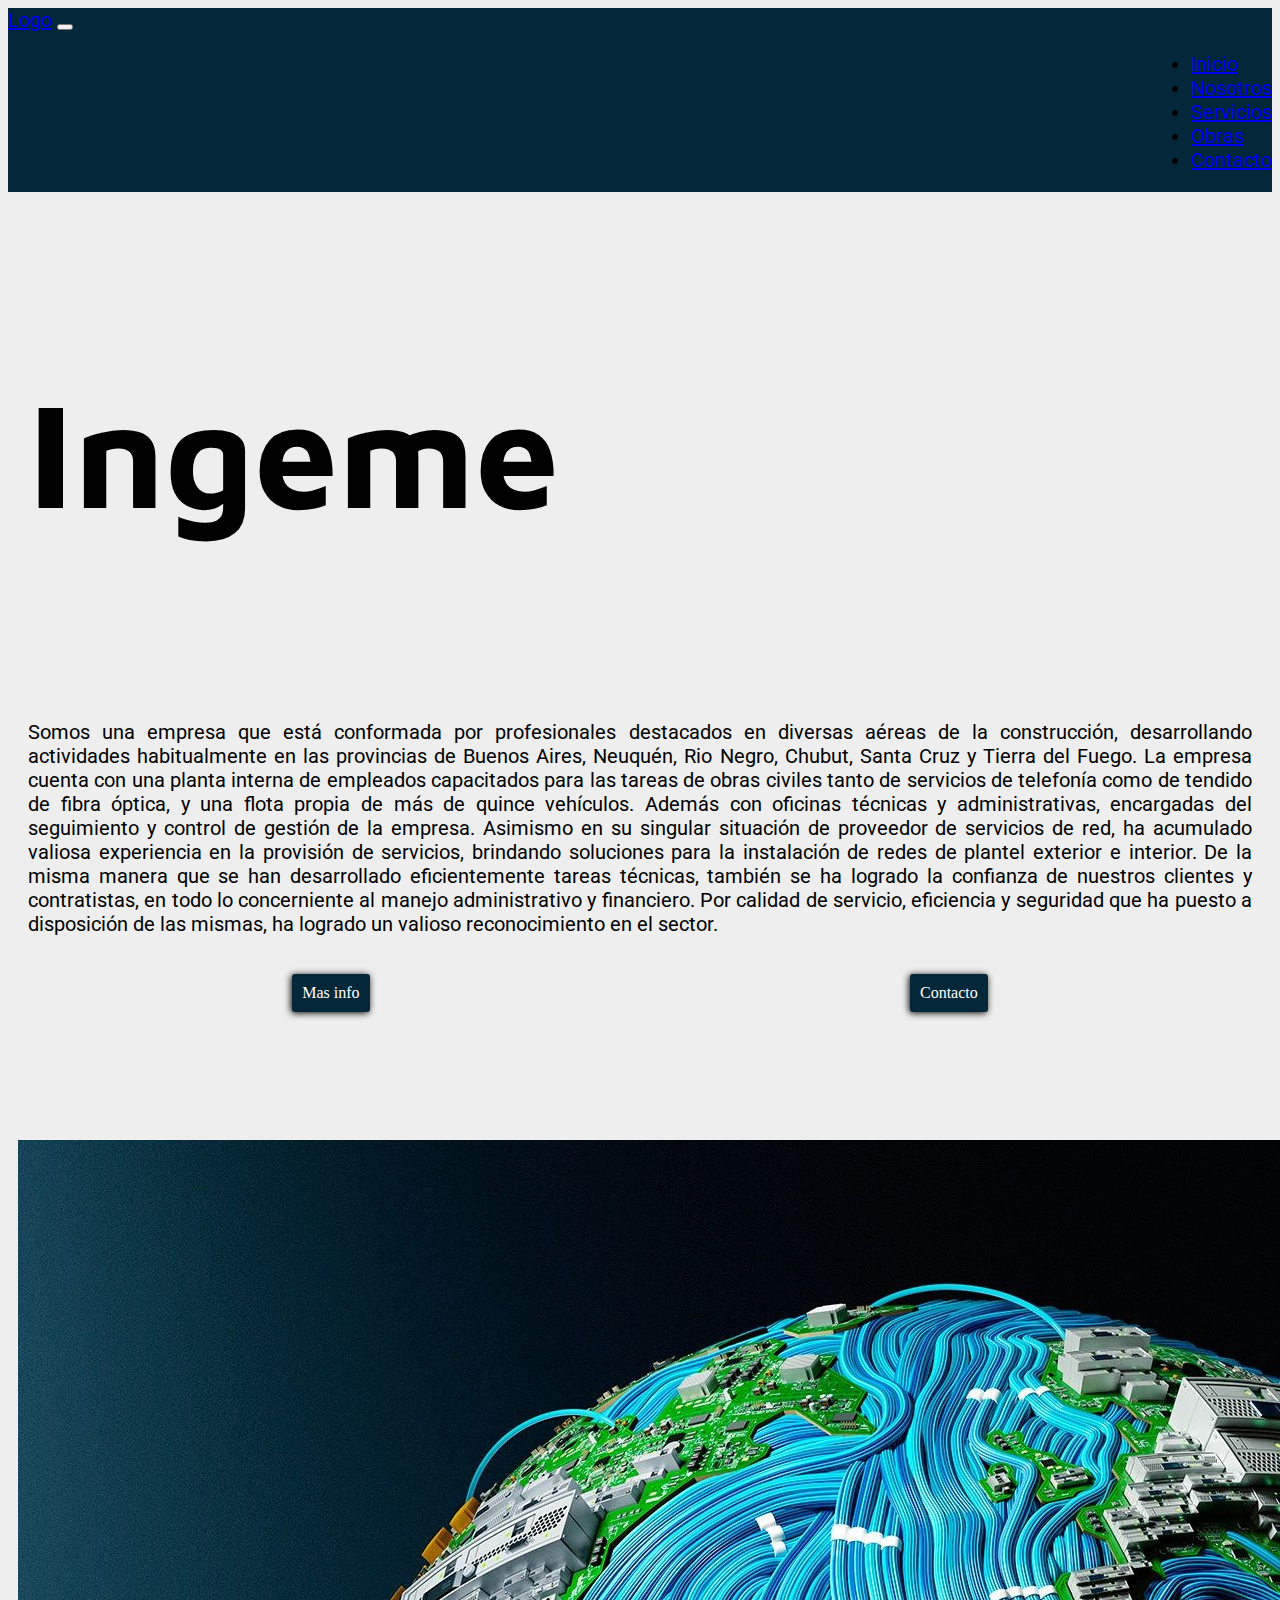
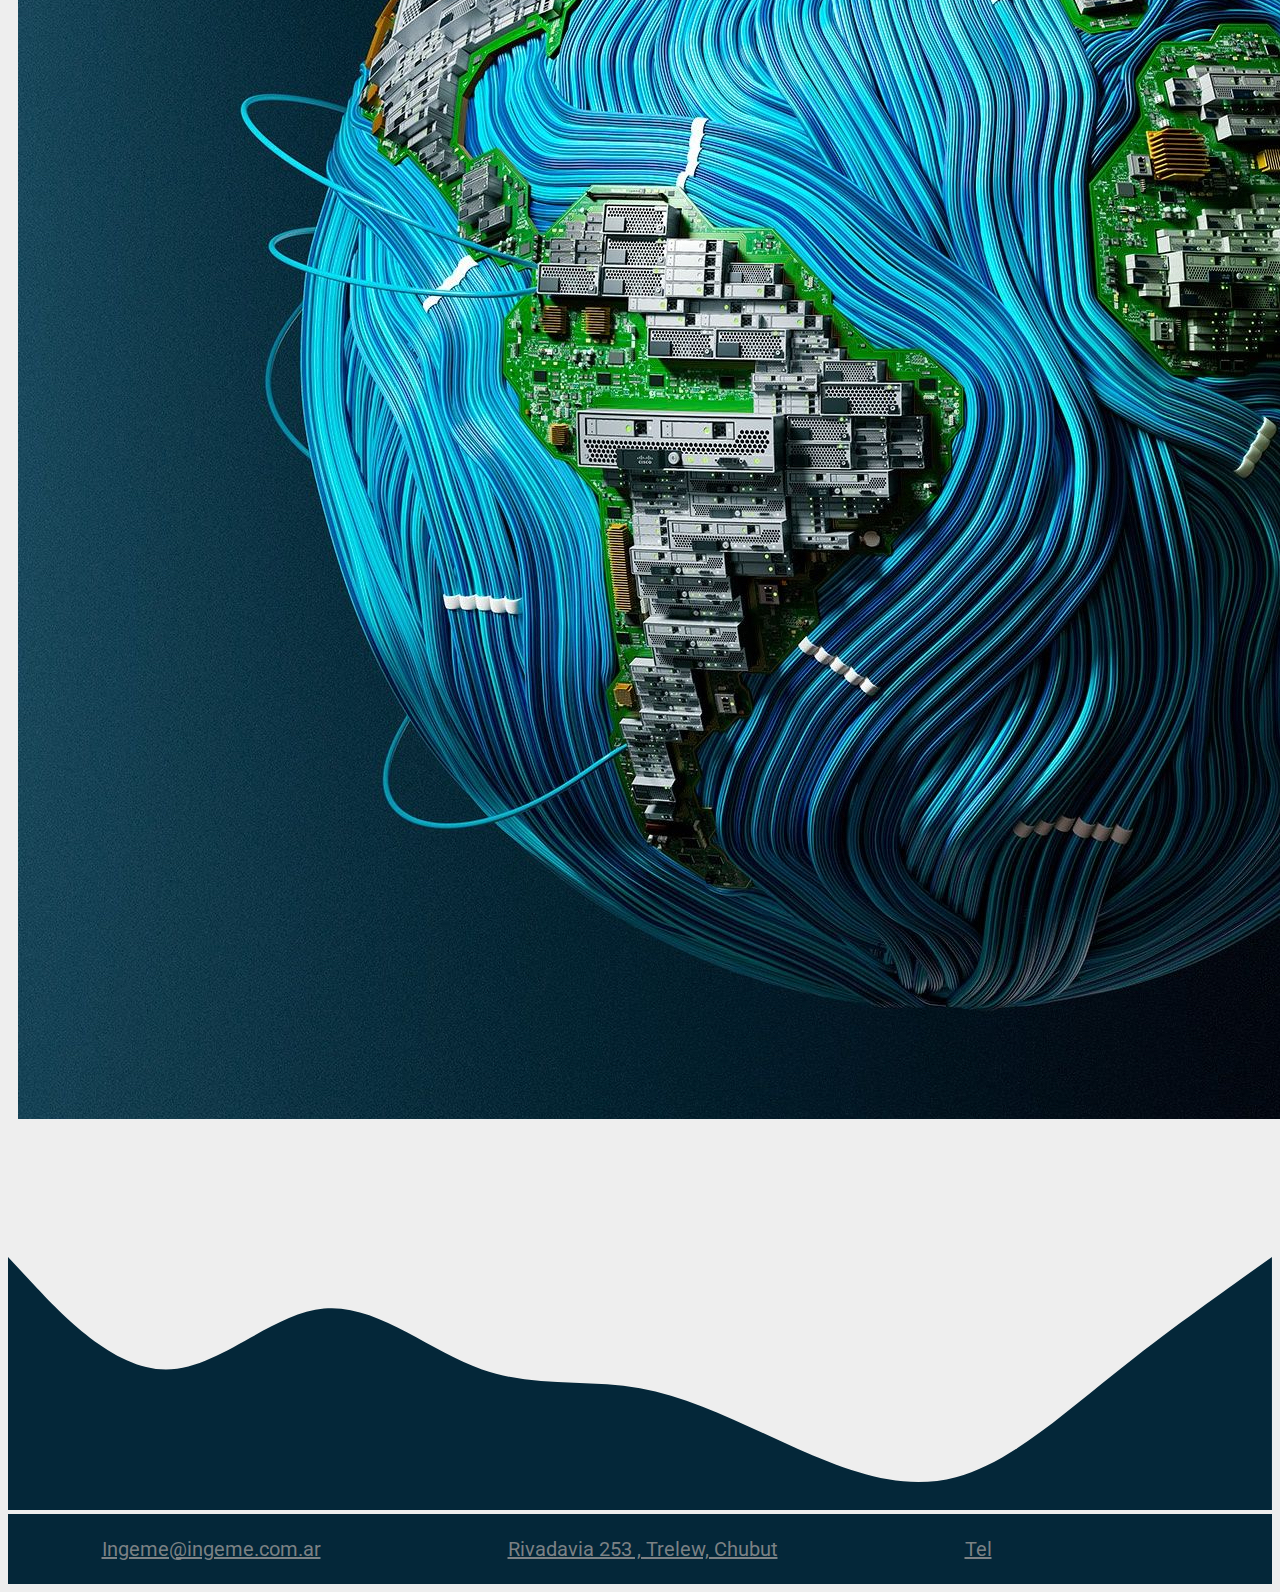
==== commit cd715c2b: "cambios antes de la entrega final" ====
--- a/index.html
+++ b/index.html
@@ -4,75 +4,91 @@
     <meta charset="UTF-8">
     <meta http-equiv="X-UA-Compatible" content="IE=edge">
     <meta name="viewport" content="width=device-width, initial-scale=1.0">
+    <link rel="stylesheet" href="https://cdn.jsdelivr.net/npm/bootstrap@4.6.1/dist/css/bootstrap.min.css" integrity="sha384-zCbKRCUGaJDkqS1kPbPd7TveP5iyJE0EjAuZQTgFLD2ylzuqKfdKlfG/eSrtxUkn" crossorigin="anonymous">
+    <link rel="stylesheet" href="https://cdnjs.cloudflare.com/ajax/libs/font-awesome/6.1.1/css/all.min.css" integrity="sha512-KfkfwYDsLkIlwQp6LFnl8zNdLGxu9YAA1QvwINks4PhcElQSvqcyVLLD9aMhXd13uQjoXtEKNosOWaZqXgel0g==" crossorigin="anonymous" referrerpolicy="no-referrer" />
+    <link rel="stylesheet" href="css/styles.css">
+
     <title>Ingeme</title>
-    <link rel="stylesheet" href="https://cdnjs.cloudflare.com/ajax/libs/font-awesome/6.1.1/css/all.min.css" integrity="sha512-KfkfwYDsLkIlwQp6LFnl8zNdLGxu9YAA1QvwINks4PhcElQSvqcyVLLD9aMhXd13uQjoXtEKNosOWaZqXgel0g==" crossorigin="anonymous" referrerpolicy="no-referrer" />
-    <link rel="stylesheet" href="./css/styles.css">
 </head>
-<body class="grid-conteiner">
-    <header class="header-index">
+<body class="index">
+<!-- Header -->
+    <header class="navbar navbar-expand-md bg-color navbar-dark">
+        <!-- Brand -->
+        <a class="navbar-brand" href="#">Logo</a>
+        <!-- Toggler/collapsibe Button -->
+        <button class="navbar-toggler" type="button" data-toggle="collapse" data-target="#collapsibleNavbar">
+        <span class="navbar-toggler-icon"></span>
+        </button>
+        <!-- Navbar links -->
+        <nav class="collapse navbar-collapse nav-position" id="collapsibleNavbar">
+            <ul class="navbar-nav">
+                <li class="nav-item">
+                    <a class="nav-link" href="index.html">Inicio</a>
+                </li>
+                <li class="nav-item">
+                    <a class="nav-link" href="pages/nosotros.html">Nosotros</a>
+                </li>
+                <li class="nav-item">
+                    <a class="nav-link" href="pages/servicios.html">Servicios</a>
+                </li> 
+                <li class="nav-item">
+                    <a class="nav-link" href="pages/obras.html">Obras</a>
+                </li> 
+                <li class="nav-item">
+                    <a class="nav-link" href="pages/contacto.html">Contacto</a>
+                </li> 
+            </ul>
+        </nav> 
+    </header>
+<!-- Main -->
+    <main class="container-fluid index">
+        <div class="row row-margin">
+            <article class="col-md-6 box-index">
+                <h1>Ingeme</h1>
+                <p>Somos una empresa que está conformada por
+                    profesionales destacados en diversas aéreas de la construcción,
+                    desarrollando actividades habitualmente en las provincias de Buenos
+                    Aires, Neuquén, Rio Negro, Chubut, Santa Cruz y Tierra del Fuego.
+                    La empresa cuenta con una planta interna de empleados capacitados
+                    para las tareas de obras civiles tanto de servicios de telefonía como de
+                    tendido de fibra óptica, y una flota propia de más de quince vehículos.
+                    Además con oficinas técnicas y administrativas, encargadas del
+                    seguimiento y control de gestión de la empresa. Asimismo en su singular
+                    situación de proveedor de servicios de red, ha acumulado valiosa
+                    experiencia en la provisión de servicios, brindando soluciones para la
+                    instalación de redes de plantel exterior e interior. De la misma manera
+                    que se han desarrollado eficientemente tareas técnicas, también se ha
+                    logrado la confianza de nuestros clientes y contratistas, en todo lo
+                    concerniente al manejo administrativo y financiero. Por calidad de
+                    servicio, eficiencia y seguridad que ha puesto a disposición de las
+                    mismas, ha logrado un valioso reconocimiento en el sector.
+                </p> 
+                <div class="botonera-index">
+                    <a class="btn-lg" href="pages/servicios.html">Mas info</a>
+                    <a class="btn-lg" href="pages/contacto.html">Contacto</a>
+                </div>
+            </article>
 
-        <div class="logo-index">
-            <i class="fa-solid fa-franc-sign"></i>
+            <article class="col-md-6 align-self-center">
+                <img src="img/World.jpg" class="rounded-circle img-index img-fluid"  alt="imagen main">
+            </article>
 
-        </div>
-
-        <nav class="navbar">
-            <ul>
-                <li><a href="index.html">Inicio</a></li>
-                <li><a href="pages/nosotros.html">Nosotros</a></li></li>
-                <li><a href="pages/servicios.html">Servicios</a></li>
-                <li><a href="pages/obras.html">Obras</a></li>
-                <li><a href="pages/contacto.html">Contacto</a></li>
-            </ul>
-        </nav>
-
-    </header>
-
-    <main class="main-index">
-
-        <div class="box-index">
-            
-            <h1>Ingeme S.A.</h1>
-
-            <p>Somos una empresa que está conformada por
-                profesionales destacados en diversas aéreas de la construcción,
-                desarrollando actividades habitualmente en las provincias de Buenos
-                Aires, Neuquén, Rio Negro, Chubut, Santa Cruz y Tierra del Fuego.
-                La empresa cuenta con una planta interna de empleados capacitados
-                para las tareas de obras civiles tanto de servicios de telefonía como de
-                tendido de fibra óptica, y una flota propia de más de quince vehículos.
-                Además con oficinas técnicas y administrativas, encargadas del
-                seguimiento y control de gestión de la empresa. Asimismo en su singular
-                situación de proveedor de servicios de red, ha acumulado valiosa
-                experiencia en la provisión de servicios, brindando soluciones para la
-                instalación de redes de plantel exterior e interior. De la misma manera
-                que se han desarrollado eficientemente tareas técnicas, también se ha
-                logrado la confianza de nuestros clientes y contratistas, en todo lo
-                concerniente al manejo administrativo y financiero. Por calidad de
-                servicio, eficiencia y seguridad que ha puesto a disposición de las
-                mismas, ha logrado un valioso reconocimiento en el sector.
-            
-            </p> 
-
-            <div class="botonera-index">
-                <a href="pages/servicios.html">Mas info</a>
-                <a href="pages/contacto.html">Contacto</a>
-            </div>
-           
-            
-        
-
- 
-            
         </div>
     </main>
 
-    <footer class="footer-index">
+<!-- FOOTER -->
+    <svg xmlns="http://www.w3.org/2000/svg" viewBox="0 0 1440 320"><path fill="#042739" fill-opacity="1" d="M0,32L30,64C60,96,120,160,180,160C240,160,300,96,360,90.7C420,85,480,139,540,160C600,181,660,171,720,181.3C780,192,840,224,900,250.7C960,277,1020,299,1080,282.7C1140,267,1200,213,1260,165.3C1320,117,1380,75,1410,53.3L1440,32L1440,320L1410,320C1380,320,1320,320,1260,320C1200,320,1140,320,1080,320C1020,320,960,320,900,320C840,320,780,320,720,320C660,320,600,320,540,320C480,320,420,320,360,320C300,320,240,320,180,320C120,320,60,320,30,320L0,320Z"></path></svg>
+    <footer class="conteiner-fluid styles-footer navbar navbar-expand-sm">
         <a href="mailto:ingeme@ingeme.com.ar">Ingeme@ingeme.com.ar</a>
         <a class="direccion" href="https://www.google.com/maps/place/Rivadavia+253+oficina+4,+Trelew,+Chubut/@-43.252071,-65.3115898,17z/data=!3m1!4b1!4m5!3m4!1s0xbe0144b788f51a51:0x3f300eefdeab4ee7!8m2!3d-43.252071!4d-65.3094011"> Rivadavia 253 , Trelew, Chubut</a>
         <a href="tel:+5492804430010">Tel</a>
         <a href=""><i class="fa-brands fa-linkedin-in"></i></a>
     </footer>
-    
+
+    <!-- Scrits -->
+    <script src="https://cdn.jsdelivr.net/npm/jquery@3.5.1/dist/jquery.slim.min.js" integrity="sha384-DfXdz2htPH0lsSSs5nCTpuj/zy4C+OGpamoFVy38MVBnE+IbbVYUew+OrCXaRkfj" crossorigin="anonymous"></script>
+    <script src="https://cdn.jsdelivr.net/npm/popper.js@1.16.1/dist/umd/popper.min.js" integrity="sha384-9/reFTGAW83EW2RDu2S0VKaIzap3H66lZH81PoYlFhbGU+6BZp6G7niu735Sk7lN" crossorigin="anonymous"></script>
+    <script src="https://cdn.jsdelivr.net/npm/bootstrap@4.6.1/dist/js/bootstrap.min.js" integrity="sha384-VHvPCCyXqtD5DqJeNxl2dtTyhF78xXNXdkwX1CZeRusQfRKp+tA7hAShOK/B/fQ2" crossorigin="anonymous"></script>
+
 </body>
 </html>--- a/css/styles.css
+++ b/css/styles.css
@@ -1,688 +1,290 @@
-*{
-    box-sizing: border-box;
-    margin: 0;
-    padding: 0;
-
-}
-
-html{
-    height: 100%;
-}
-
-/* INDEX */
-
-@media (min-width:320px){
-    .grid-conteiner{
-        display: grid;
-        grid-template-columns: auto auto;
-        grid-template-rows:100px auto auto ;
-        grid-template-areas: 
-        "header"
-        "main"
-        "footer";
-    }
-    .header-index{
-        grid-area: header;
-        background-color: #ffffff;
-        display: flex;
-        flex-direction: column;
-        justify-content: center;
-        border-radius: 1px;
-        
-    }
-    .logo-index{
-        display: flex;
-        justify-content:center;
-        align-content: center;
-        
-    }
-
-    .navbar{
-        display: flex;
-        justify-content: center;
-
-    }
-
-    ul{
-        list-style: none;
-        display: flex;
-        flex-direction: none;
-        padding: 3px;
-        
-    }
-
-    li{
-        display: flex;
-        padding: 4px;
-        text-decoration: none;
-    }
-
-    nav ul li a{
-        text-decoration: none;
-        font-family: Georgia, 'Times New Roman', Times, serif;
-        text-transform: capitalize;
-        color: #7b7979;
-    }
-
-    .main-index{
-        grid-area: main;
-        display: flex;
-        justify-content: center;
-        padding: 15px;
-        background-image:url(../img/background4.jpg);
-        background-size:contain;
-        
-        background-repeat: no-repeat;
-        background-size: cover;
-        color: #ffffff;
-  
-    }
-
-    .box-index{
-        display: flex;
-        flex-direction: column;
-        background-color: #ffffff2e;
-        padding: 6px;
-        border-radius: 4px;
-        font-family: Georgia, 'Times New Roman', Times, serif;
-        box-shadow: -1px 1px 7px 0px #000000;
-        
-    }
-    .box-index h1{
-        text-align: center;
-        padding: 5px;
-        
-    }
-    .box-index p{
-        padding: 4px;
-        text-align: center;
-        font-family: Georgia, 'Times New Roman', Times, serif;
-        
-    }
- 
-
-    .botonera-index{
-        display: flex;
-        justify-content: space-around;
-        text-decoration: none;
-        padding: 20px;
-    }
-
-    .botonera-index a{
-        text-decoration: none;
-        color: #ffffff;
-        background-color: #ffffff2e;
-        box-shadow: -1px 1px 7px 0px #000000;
-        padding: 5px;
-        border-radius: 3px;
-    }
-
-    .botonera-index a:hover{
-        background-color: #0077ff;
-    }
-
-    .footer-index{
-        grid-area: footer;
-        background-color: #ffffff;
-        display: flex;
-        flex-direction: column;
-        justify-content: center;
-        align-items: center;
-        border-radius: 3px;
-        font-family: Georgia, 'Times New Roman', Times, serif;
-
-    }
-
-    .footer-index a{
-
-        text-decoration: none;
-        color: #7b7979;
-        padding: 2px;
-    }
-}
-
-/*Vista tablet */
-@media (min-width:600px) {
-    .grid-conteiner{
-        display: grid;
-        grid-template-columns: auto;
-        grid-template-rows: 10% auto 100px;
-        grid-template-areas: 
-            "header header"
-            "main main"
-            "footer footer";
-    }
-
-    .header-index{
-        display: flex;
-        grid-area: header;
-        flex-direction: row;
-        justify-content: space-between;
-        font-size: 22px;
-    }
-
-    .navbar{
-        display: flex;
-        flex-direction: row;
-        justify-content: space-around;
-    }
-    .navbar ul {
-        display: flex;
-        list-style: none;
-        flex-direction: row;
-        justify-content: space-between;
-        align-items: center;
-
-    }
-
-    .navbar li {
-        padding: 15px;
-    }
-
-    .navbar a{
-        text-decoration: none;
-        font-family: Georgia, 'Times New Roman', Times, serif;
-        text-transform: capitalize;
-        color: #7b7979;
-    }
-
-    .logo-index{
-        display: flex;
-        padding: 15px;
-    }
-
-    .main-index{
-        grid-area: main;
-        display: flex;
-        background-image:url(../img/background4.jpg);
-        background-size:contain;
-        
-        background-repeat: no-repeat;
-        background-size: cover;
-        
-
-    }
-
-    .box-index{
-        display: flex;
-        flex-direction: column;
-        padding: 25px;
-        font-family: Georgia, 'Times New Roman', Times, serif;
-        font-size: 25px;
-        margin: 30px;
-        border-radius: 4px;
-        box-shadow: -1px 1px 7px 0px #000000;
-    }
-    .box-index h1{
-        padding: 20px;
-        text-align: center;
-    }
-
-    .box-index p {
-        margin: 20px;
-        text-align: center;
-
-    }
-
-    .botonera-index{
-        display: flex;
-        flex-direction: row;
-        justify-content: space-around;
-        padding: 10px;
-        
-    }
-
-    .botonera-index a{
-        text-decoration: none;
-        color: #ffffff;
-        background-color: #ffffff2e;
-        border-radius: 5px;
-        padding: 12px;
-        box-shadow: -1px 1px 7px 0px #000000;
-    }
-
-    .footer-index{
-        grid-area: footer;
-        display: flex;
-        flex-direction: row;
-        padding: 10px;
-        justify-content: space-around;
-        font-family: Georgia, 'Times New Roman', Times, serif;
-        font-size: 18px;
-    }
-
-    .footer-index a{
-        text-decoration: none;
-        color: #7b7979;
-        padding: 2px;
-        text-align: center;
-        align-content:center;
-    }
-
-}
-/* Vista computadora */
-
-@media (min-width:900px) {
-    .grid-conteiner{
-        display: grid;
-        text-align: center;
-        background-image: url(../img/background1.jpeg);
-        background-size:contain;
-        background-repeat: no-repeat;
-        background-size: auto;
-        grid-template-columns: 40% auto;
-        grid-template-rows: 100px auto 100px;
-        grid-template-areas: 
-            "header header header "
-            ". main main"
-            "footer footer footer";
-    
-    }
-    
-    /* estilos header*/
-    .header-index{
-        grid-area: header;
-        background-color: #ffffff;
-        font-size: 20px;
-        padding: 10px;
-        border: 2px;
-        display: flex;
-        justify-content: space-between;
-        align-items: center;
-    }
-    .navbar{
-        display: flex;
-        justify-content: flex end;
-    }
-    
-    ul{
-        list-style: none;
-        display: flex;
-        flex-direction: row;
-        justify-content: space-between;
-        align-items: center;
-        padding-right: 30px;
-    } 
-    li{
-        padding: 10px;
-        text-decoration: none;
-    }
-    nav ul li a{
-        text-decoration: none;
-        font-family: Georgia, 'Times New Roman', Times, serif;
-        text-transform: capitalize;
-        color: #7b7979;
-        padding-left: 20px;
-        transition: all 2s;
-    }
-    
-    nav ul li  a:hover{
-        color: #010101;
-        font-size: 35px;
-    }
-    
-    .logo{
-        float: left;
-        font-family: Georgia, 'Times New Roman', Times, serif;
-        padding: 2px;
-        text-align: right;
-    }
-    
-    
-    
-    .logo i{
-        size: 25px;
-    }
-    
-    .logo span{
-        color: #207f7900;
-        font-size: 25px;
-    }
-    
-    
-    
-    /* estilos main*/
-    
-    .main-index{
-        grid-area: main;
-        display: flex;
-        flex-direction: row;
-        height: 100%;
-        justify-content: center;
-        background-color: rgba(187, 16, 16, 0);
-        background-image: none;
-    
-    }
-    
-    .box-index{
-        display: flex;
-        flex-direction: column;
-        justify-content: flex-end;
-        align-content: flex-end;
-        background-color: #8080804e;
-        color: #ffffff;
-        border-radius: 6px;
-        padding: 20px;
-        
-        
-        
-    }
-    
-    .box-index h1{
-        display: flex;
-        font-family: Georgia, 'Times New Roman', Times, serif;
-        font-size: 35px;
-        color: #ffffff;
-        text-align: center;
-        justify-content: center;
-        text-shadow:#010101;
-        animation-duration: 10s;
-        animation-name: aparecer;
-        animation-iteration-count: infinite;
-    }
-@keyframes aparecer{
-    0%{
-        opacity: 0;
-    }
-    100% {
-        opacity: 1;
-    }
-}
-    
-    .box-index p {
-        display: flex;
-        font-family: Georgia, 'Times New Roman', Times, serif;
-        font-size: 27px;
-        text-align: justify;
-        letter-spacing: 1px;
-        color: #ffffff;
-    }
-    .box-index a{
-        display: flex;
-        justify-content: space-around;  
-        background-color: #ffffff2e;
-        border-radius: 5px;
-        border-color: #ffffff;
-        text-decoration: none;
-        font-family:Georgia, 'Times New Roman', Times, serif;
-        color: #ffffff;
-        text-align: center;
-        align-items: center;
-        transition: height 2s;
-
-    }
-    
-    .box-index a:hover{
-        background-color: #0077ff;
-        height: 80px;
-        width: 150px;
-    }
-    
-    .botonera {
-        display: flex;
-        flex-direction: row;
-        align-items: center;
-        justify-content: space-around;
-        transform: (skew(20deg, 10deg));
-        
-    }
-    
-    
-    /* Estilos footer */
-    
-    .footer-index{
-        grid-area:footer;
-        background-color: #ffffff;
-        text-align: center;
-        font-size: 30px;
-        padding: 20px;
-        display:flex;  
-        flex-direction: row;
-        justify-content: space-around;
-    }
-    
-    
-    
-    .footer-index a{
-        display: flex;
-        flex-direction: row;
-        text-decoration: none;
-        color: #808080;
-        font-family: Georgia, 'Times New Roman', Times, serif;
-        font-size: 20px;
-        margin: 20px;
-        padding: 1px;
-        justify-content:space-between;
-        align-content: space-between;
-        text-align: center;
-        letter-spacing: 5px;
-        height: 30px;
-        transition: 2s;
-    }
-    
-    footer a:hover{
-        
-        color:  #133344 ;
-        font-size: large;
-    }
-    
-    footer i{
-        font-size: 25px;
-        color: #808080;
-        
-    }
-    
-    footer a p{
-        color: #767575;
-    }
-    
-}
-
-
-/* Estilos pagina Nosotros */
-
-/* Media celu*/
-
-@media (min-width:320px){
-    .grid-conteiner-nosotros{
-        display: grid;
-        grid-template-columns: auto ;
-        grid-template-rows:100px auto auto ;
-        background-image: linear-gradient(to top ,#042739,rgb(25, 90, 104));
-        height: 100vh;
-        grid-template-areas: 
-        "header"
-        "title"
-        "trayectoria"
-        "valores"
-        "vision"
-        "mision"
-        "footer";
-    }
-    
-    .title-nosotros{
-        grid-area: title;
-        display: flex;
-        flex-direction: column;
-        font-family: Georgia, 'Times New Roman', Times, serif;
-        justify-content: center;
-        align-items: center;
-        padding-top: 20px;
-        font-size: 40px;
-        padding-bottom: 20px;
-        animation-duration: 5s;
-        animation-name: aparecer;
-        animation-iteration-count: 1;
-    }
-    @keyframes aparecer{
-        0%{
-            opacity: 0;
-        }
-        100%{
-            opacity: 1;
-        }
-    }
-
-    .header-index{
-        grid-area: header;
-    }
-    .footer-index{
-        grid-area: footer;
-    }
-    .info-trayectoria{
-        grid-area: trayectoria;
-        display: flex;
-        flex-direction: column;
-        text-align: center;
-        padding: 5px;
-        border: #000000;
-        border: 20px;
-        justify-content: center;
-        font-size: 20px;
-
-    }
-    .info-valores{
-        grid-area: valores;
-        display: flex;
-        flex-direction: column;
-        text-align: center;
-        padding: 5px;
-        justify-content: center;
-        font-size: 20px;
-
-    }
-
-    .info-vision{
-        grid-area: vision;
-        display: flex;
-        flex-direction: column;
-        text-align: center;
-        padding: 5px;
-        justify-content: center;
-        font-size: 20px;
-    }
-
-    .info-mision{
-        grid-area: mision;
-        display: flex;
-        flex-direction: column;
-        text-align: center;
-        justify-content: center;
-        padding: 5px;
-        font-size: 20px;
-    }
-
-
-    .header-index{
-        grid-area: header;
-        background-color: #ffffff;
-        display: flex;
-        flex-direction: column;
-        justify-content: center;
-        border-radius: 1px;
-        
-    }
-    .logo-index{
-        display: flex;
-        justify-content: center;
-        align-content: center;
-        
-    }
-
-    .navbar{
-        display: flex;
-        justify-content: center;
-
-    }
-
-    ul{
-        list-style: none;
-        display: flex;
-        flex-direction: none;
-        padding: 3px;
-        
-    }
-
-    li{
-        display: flex;
-        padding: 4px;
-        text-decoration: none;
-    }
-
-    nav ul li a{
-        text-decoration: none;
-        font-family: Georgia, 'Times New Roman', Times, serif;
-        text-transform: capitalize;
-        color: #7b7979;
-       
-    }
-
-
-}
-
-
-/* Media tablet */
-
-@media (min-width:600px) {
-    .grid-conteiner-nosotros{
-        display: grid;
-        height: 100vh;
-        grid-template-columns: auto auto;
-        grid-template-rows: 10% auto auto auto 100px;
-        grid-template-areas: 
-        "header header"
-        "title title"
-        "trayectoria valores"
-        "vision mision"
-        "footer footer";
-    }
-
-    .header-index{
-        display: flex;
-        grid-area: header;
-        flex-direction: row;
-        justify-content: space-between;
-        font-size: 22px;
-    }
-    .footer-index{
-        grid-area: footer;
-    }
-    .info-trayectoria{
-        grid-area: trayectoria;
-        display: flex;
-        flex-direction: column;
-        text-align: center;
-        padding: 5px;
-        margin: 10px;
-        
-    }
-    .info-valores{
-        grid-area: valores;
-        display: flex;
-        flex-direction: column;
-        text-align: center;
-        padding: 5px;
-    }
-
-    .info-vision{
-        grid-area: vision;
-        display: flex;
-        flex-direction: column;
-        text-align: center;
-        padding: 5px;
-    }
-
-    .info-mision{
-        grid-area: mision;
-        display: flex;
-        flex-direction: column;
-        text-align: center;
-        padding: 5px;
-
-    }
-    .title-nosotros{
-        padding-top: 40px;
-    }
-
-}
-
+@import url("https://fonts.googleapis.com/css2?family=Amatic+SC:wght@400;700&family=Bai+Jamjuree:wght@300&family=Maven+Pro:wght@500&family=Permanent+Marker&family=Roboto&family=Teko:wght@600;700&display=swap");
+/* Variables */
+.boton, .botonera-index a {
+  text-decoration: none;
+  text-align: center;
+  color: #ffffff;
+  background-color: #042739;
+  box-shadow: -1px 1px 7px 0px #000000;
+  padding: 10px;
+  border-radius: 3px;
+  font-size: "Roboto", sans-serif;
+}
+
+/*Index*/
+/*Navbar*/
+.bg-color {
+  background-color: #042739;
+  font-family: "Roboto", sans-serif;
+  font-size: 20px;
+}
+
+/* Estilos main */
+.index {
+  background-color: #eeeeee;
+}
+
+.img-index {
+  display: block;
+  margin: auto;
+  padding-top: 50px;
+  padding-bottom: 50px;
+}
+
+.row-margin {
+  margin: 10px;
+}
+
+article {
+  height: auto;
+  text-align: start;
+  padding-top: 20px;
+  padding-bottom: 50px;
+}
+article h1 {
+  font-family: "Maven Pro", sans-serif;
+  font-size: 150px;
+  padding: 10px;
+  padding-top: 40px;
+  animation-duration: 10s;
+  animation-name: aparecer;
+  animation-iteration-count: 1;
+}
+article p {
+  font-size: 20px;
+  padding: 10px;
+  padding-top: 70px;
+  text-align: justify;
+  font-family: "Roboto", sans-serif;
+}
+
+.botonera-index {
+  display: flex;
+  flex-direction: row;
+  justify-content: space-around;
+  padding: 8px;
+  padding-left: 4px;
+  padding-right: 4px;
+}
+.botonera-index a:hover {
+  background-color: #0077ff;
+}
+
+@keyframes aparecer {
+  0% {
+    opacity: 0;
+  }
+  100% {
+    opacity: 1;
+  }
+}
+/* Footer */
+footer {
+  background-color: #042739;
+  height: 70px;
+}
+
+.styles-footer {
+  display: flex;
+  flex-direction: row;
+  justify-content: space-around;
+  align-items: center;
+  font-size: 20px;
+  color: #ffffff;
+  transition: 0.2s;
+  font-family: "Roboto", sans-serif;
+}
+.styles-footer a {
+  color: rgba(146, 146, 146, 0.8549019608);
+}
+.styles-footer a:hover {
+  text-decoration: none;
+  color: #ffffff;
+  font-size: 22px;
+}
+
+/* Estilos WE */
+.row-info {
+  height: 100%;
+}
+
+.info {
+  height: 100%;
+}
+
+.info-trayectoria {
+  display: flex;
+  flex-direction: row;
+  text-align: center;
+}
+
+.info-valores {
+  display: flex;
+  flex-direction: row;
+  text-align: center;
+}
+
+.info-vision {
+  display: flex;
+  flex-direction: row;
+  text-align: center;
+}
+
+.info-mision {
+  display: flex;
+  flex-direction: row;
+  text-align: center;
+}
+
+.box-nosotros {
+  display: flex;
+  flex-direction: column;
+  justify-content: center;
+  padding-top: 10px;
+  padding-bottom: 10px;
+  background-color: #042739;
+  color: rgba(255, 255, 255, 0.7450980392);
+  margin: 20px;
+  border-radius: 20px;
+}
+.box-nosotros h2 {
+  display: flex;
+  flex-direction: column;
+  padding-top: 10px;
+  padding-bottom: 10px;
+  margin: 10px;
+}
+.box-nosotros p {
+  display: flex;
+  padding: 15px;
+}
+
+.row-info {
+  height: 100%;
+  padding-top: 50px;
+}
+
+article {
+  margin: 0;
+  border: 0;
+}
+
+/* Vista Servicios */
+.servicios-row {
+  height: 100%;
+  margin: 30px;
+}
+
+.servicios-col {
+  padding: 40px;
+  display: flex;
+  flex-direction: column;
+  justify-content: center;
+}
+
+.obras {
+  height: auto;
+  padding: 10px;
+}
+
+.titulo-obras {
+  font-size: 160px;
+  font-family: "Maven Pro", sans-serif;
+  display: flex;
+  justify-content: center;
+}
+
+.styles-carousel {
+  display: flex;
+  justify-content: center;
+}
+
+.titulo-contacto {
+  align-content: center;
+  font-size: 70px;
+  padding: 10px;
+}
+
+.contact {
+  display: flex;
+  flex-direction: row;
+  justify-content: center;
+}
+
+.contact-info {
+  display: flex;
+  flex-direction: column;
+  align-items: justify;
+  font-family: "Roboto", sans-serif;
+  padding: 20px;
+}
+.contact-info a {
+  text-decoration: none;
+  font-size: 22px;
+}
+
+input[type=text], select, textarea {
+  width: 100%;
+  padding: 12px;
+  border: 1px solid #ccc;
+  border-radius: 4px;
+  box-sizing: border-box;
+  margin-top: 6px;
+  margin-bottom: 10px;
+  resize: vertical;
+}
+
+input[type=submit] {
+  background-color: color;
+  color: #042739;
+  padding: 12px 20px;
+  border: none;
+  border-radius: 4px;
+  cursor: pointer;
+}
+
+input[type=reset] {
+  background-color: color;
+  color: #042739;
+  padding: 12px 20px;
+  border: none;
+  border-radius: 4px;
+  cursor: pointer;
+}
+
+input[type=submit]:hover {
+  background-color: #0077ff;
+}
+
+input[type=reset]:hover {
+  background-color: #0077ff;
+}
+
+.contact-form {
+  border-radius: 5px;
+  background-color: #f2f2f2;
+  padding: 20px;
+  margin-top: 20px;
+}
+
+/*Media queries*/
+@media (min-width: 768px) {
+  .nav-position {
+    display: flex;
+    justify-content: end;
+  }
+}
+@media (min-width: 850px) {
+  .box-nosotros:hover {
+    background-color: #ffffff;
+    color: #042739;
+  }
+}
+@media (min-width: 768) {
+  .styles-footer {
+    display: flex;
+    flex-direction: column;
+  }
+}
+
+/*# sourceMappingURL=styles.css.map */
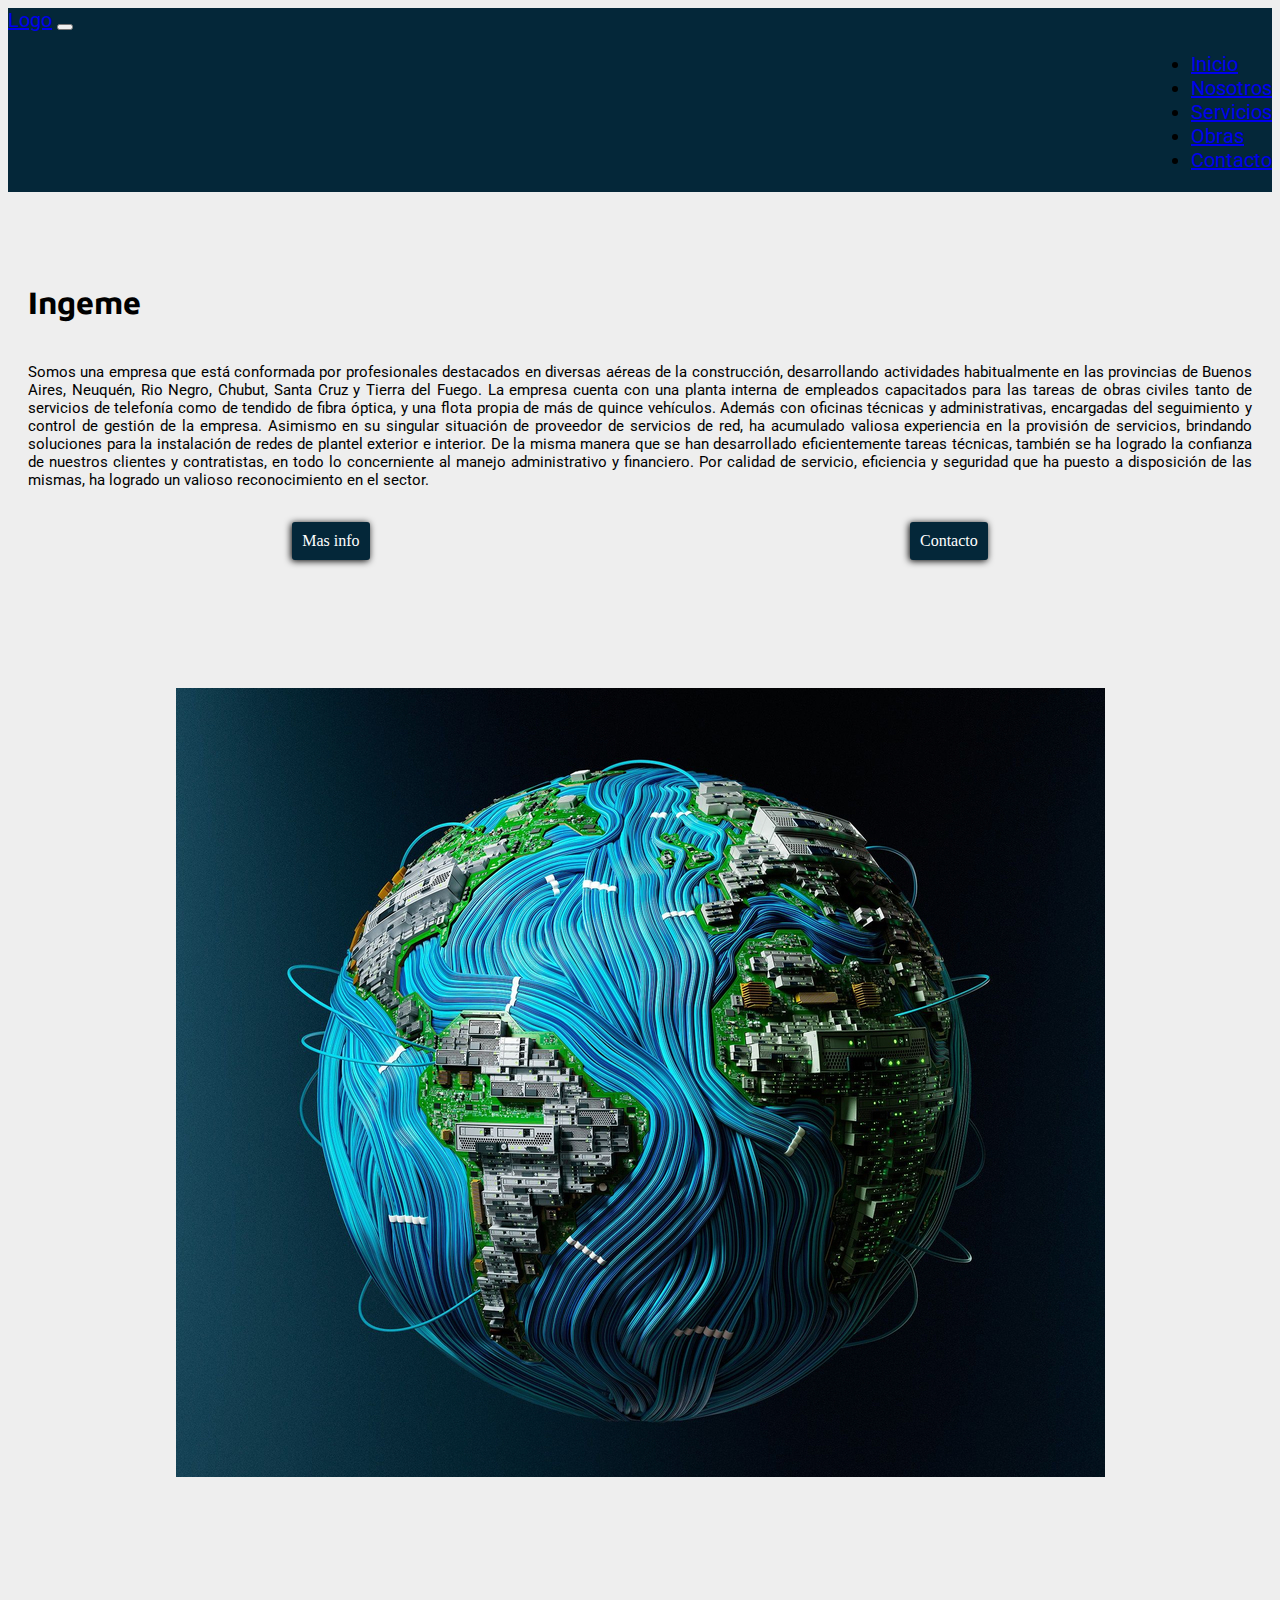
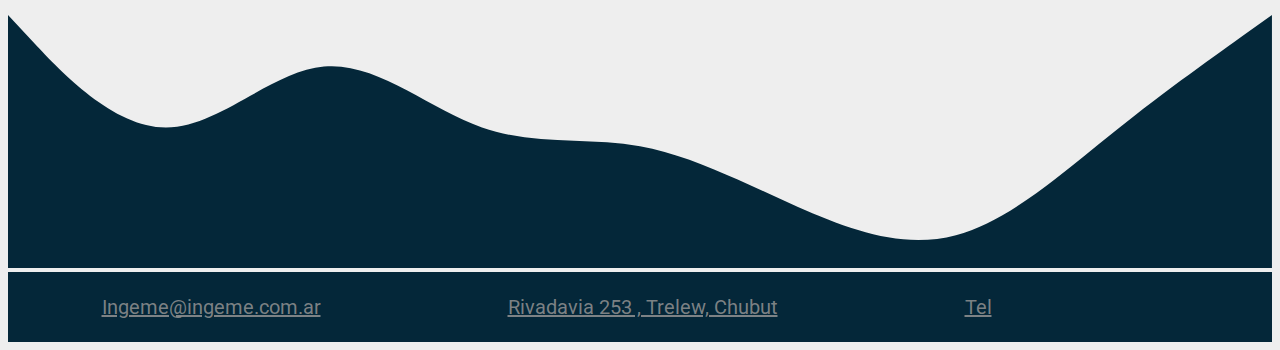
==== commit 92319c5d: "algunos cambios de estilo" ====
--- a/index.html
+++ b/index.html
@@ -44,7 +44,7 @@
     <main class="container-fluid index">
         <div class="row row-margin">
             <article class="col-md-6 box-index">
-                <h1>Ingeme</h1>
+                <h1 class="display-1">Ingeme</h1>
                 <p>Somos una empresa que está conformada por
                     profesionales destacados en diversas aéreas de la construcción,
                     desarrollando actividades habitualmente en las provincias de Buenos
--- a/css/styles.css
+++ b/css/styles.css
@@ -43,7 +43,6 @@
 }
 article h1 {
   font-family: "Maven Pro", sans-serif;
-  font-size: 150px;
   padding: 10px;
   padding-top: 40px;
   animation-duration: 10s;
@@ -51,9 +50,9 @@
   animation-iteration-count: 1;
 }
 article p {
-  font-size: 20px;
-  padding: 10px;
-  padding-top: 70px;
+  font-size: 15px;
+  padding: 10px;
+  padding-top: 10px;
   text-align: justify;
   font-family: "Roboto", sans-serif;
 }
@@ -201,6 +200,7 @@
 
 .titulo-contacto {
   align-content: center;
+  align-items: center;
   font-size: 70px;
   padding: 10px;
 }
@@ -209,18 +209,25 @@
   display: flex;
   flex-direction: row;
   justify-content: center;
+  padding-top: 20px;
 }
 
 .contact-info {
   display: flex;
   flex-direction: column;
-  align-items: justify;
   font-family: "Roboto", sans-serif;
   padding: 20px;
 }
 .contact-info a {
   text-decoration: none;
   font-size: 22px;
+}
+
+.botonera-form {
+  display: flex;
+  flex: row;
+  justify-content: space-around;
+  padding-top: 10px;
 }
 
 input[type=text], select, textarea {
@@ -235,8 +242,8 @@
 }
 
 input[type=submit] {
-  background-color: color;
-  color: #042739;
+  background-color: #042739;
+  color: #ffffff;
   padding: 12px 20px;
   border: none;
   border-radius: 4px;
@@ -244,8 +251,8 @@
 }
 
 input[type=reset] {
-  background-color: color;
-  color: #042739;
+  background-color: #042739;
+  color: #ffffff;
   padding: 12px 20px;
   border: none;
   border-radius: 4px;
